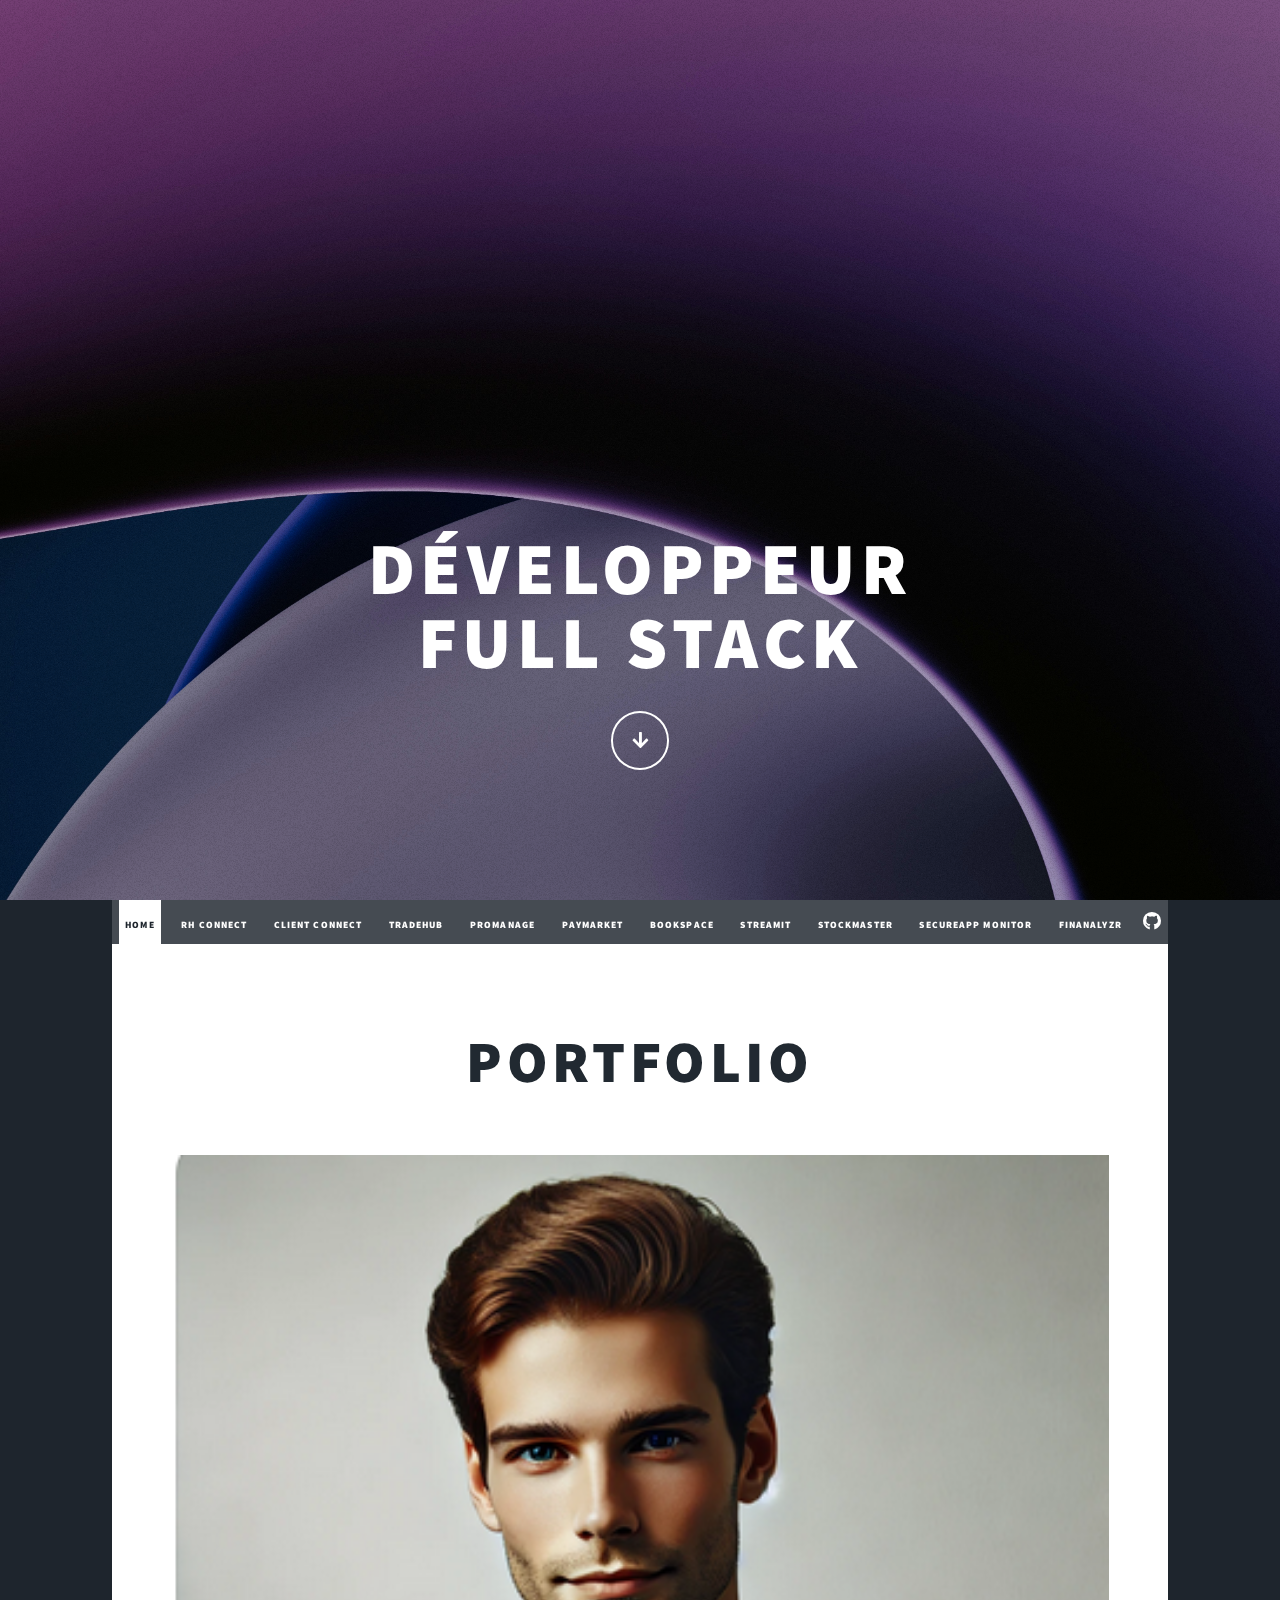
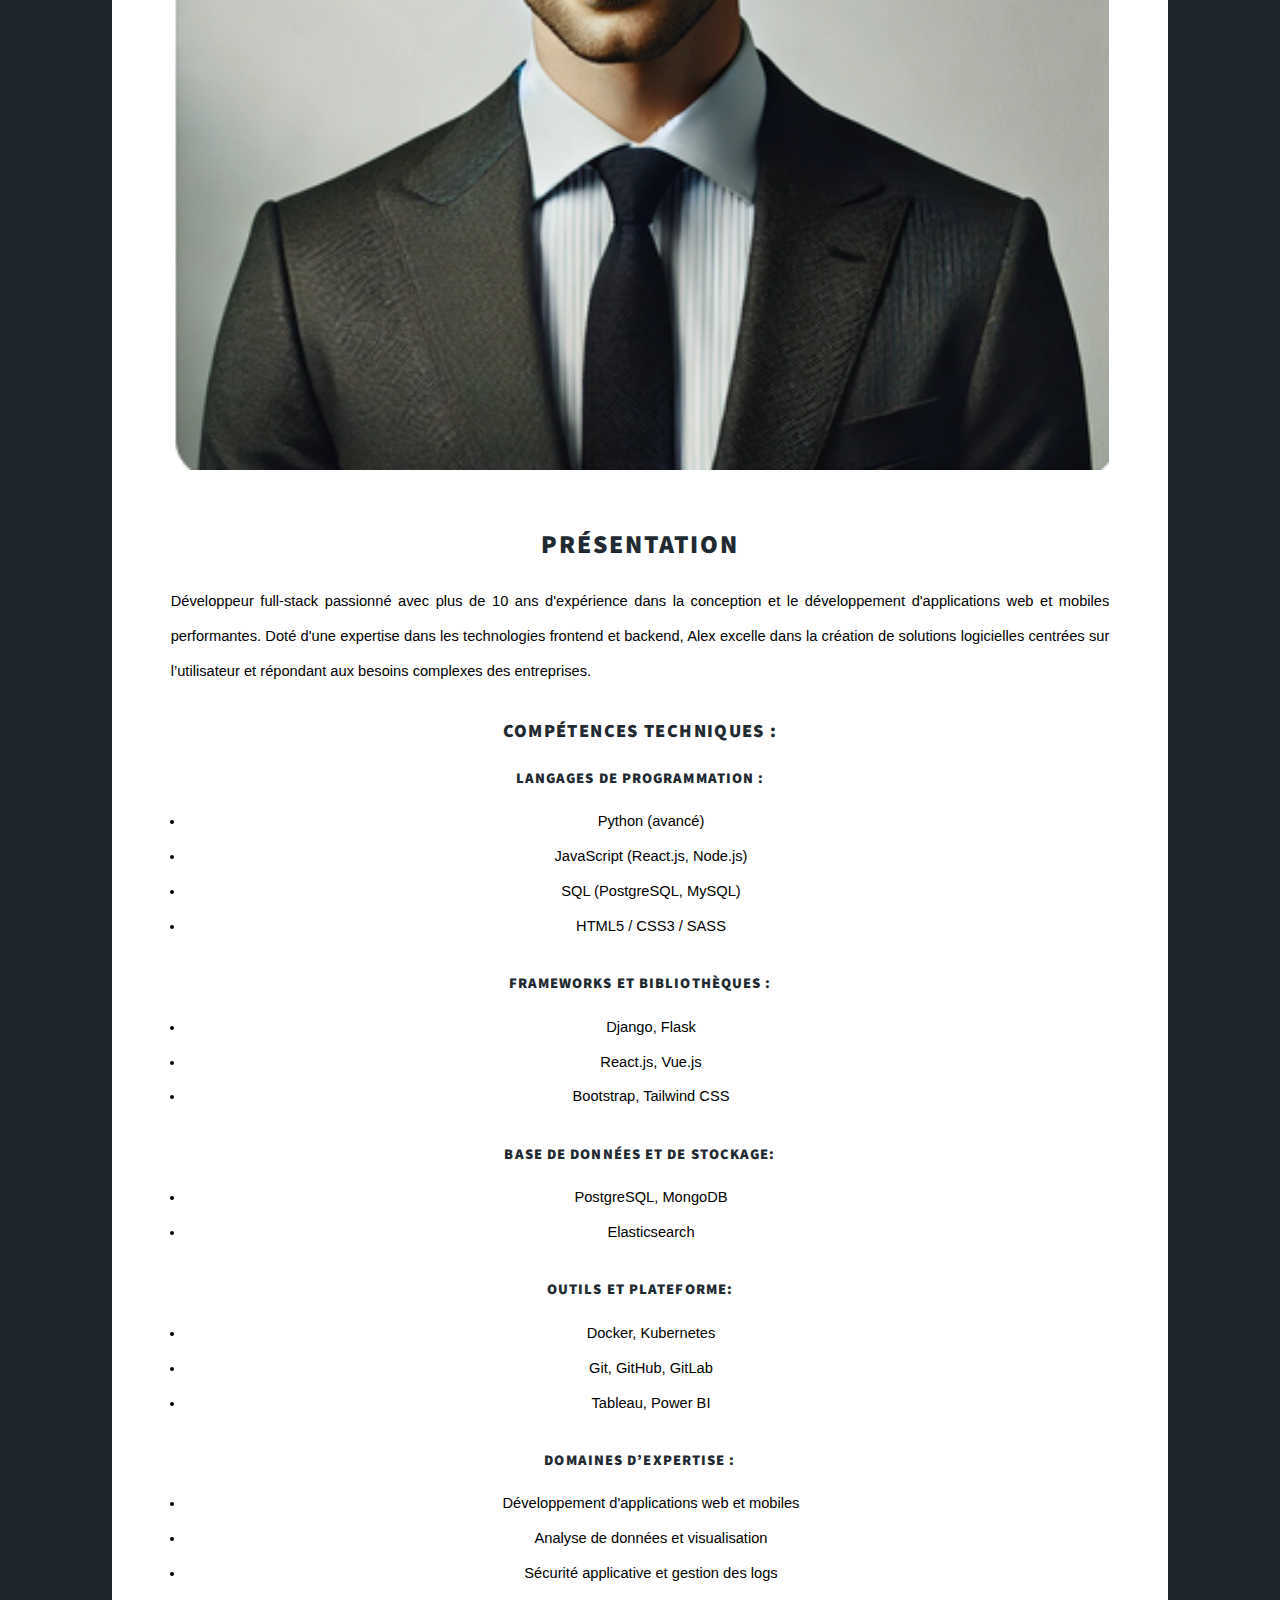
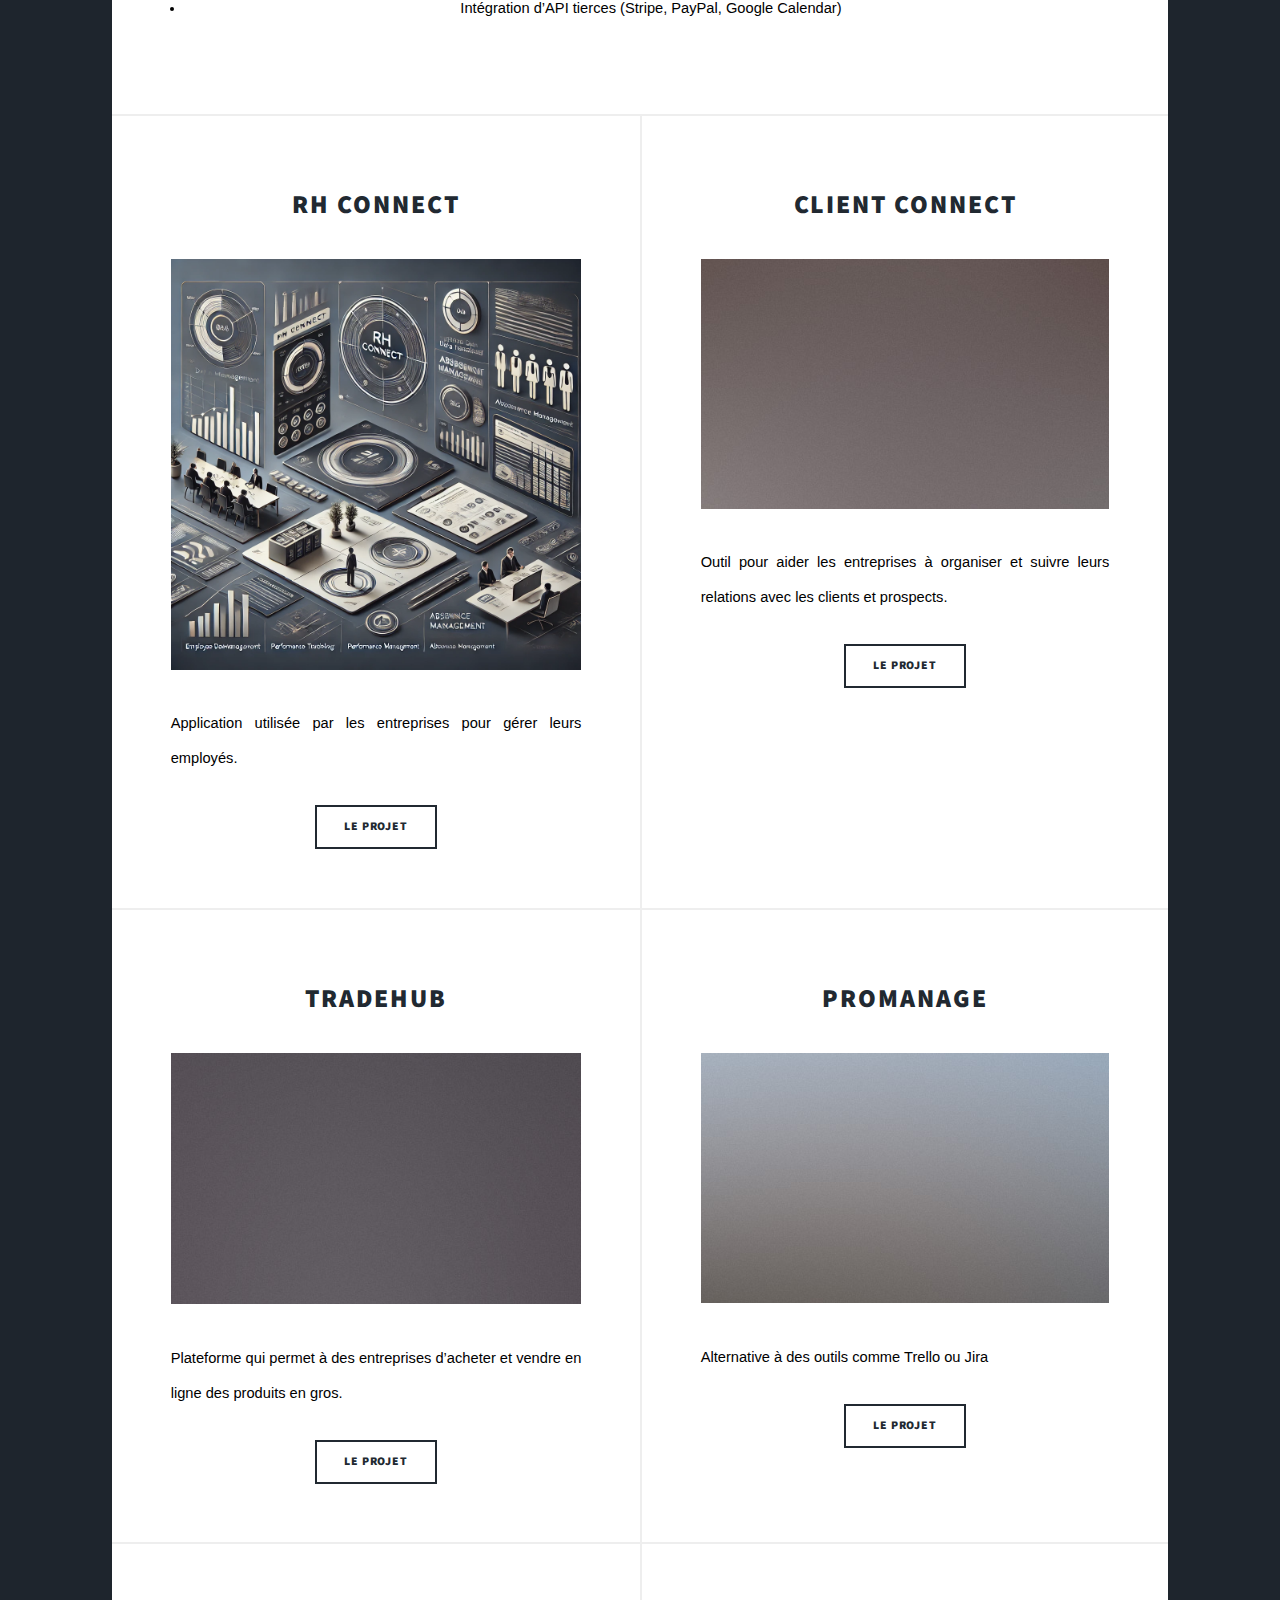
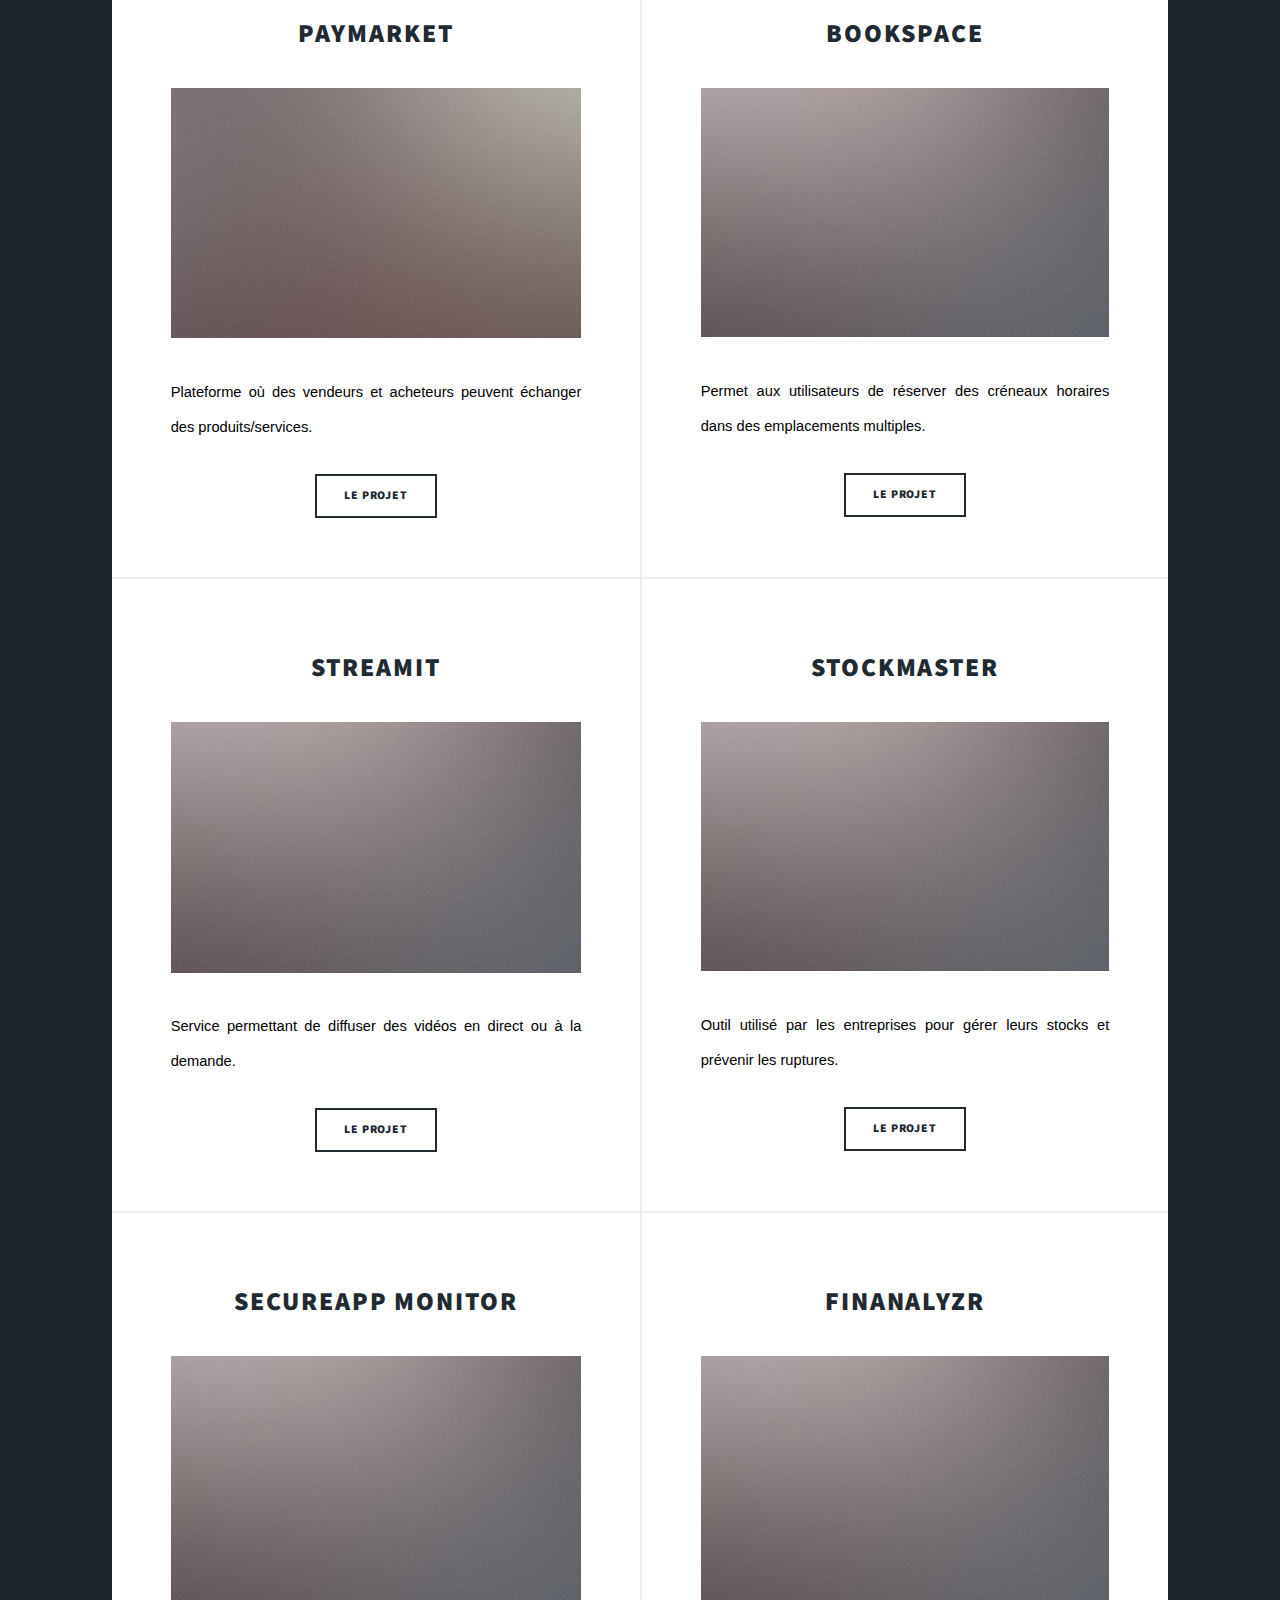
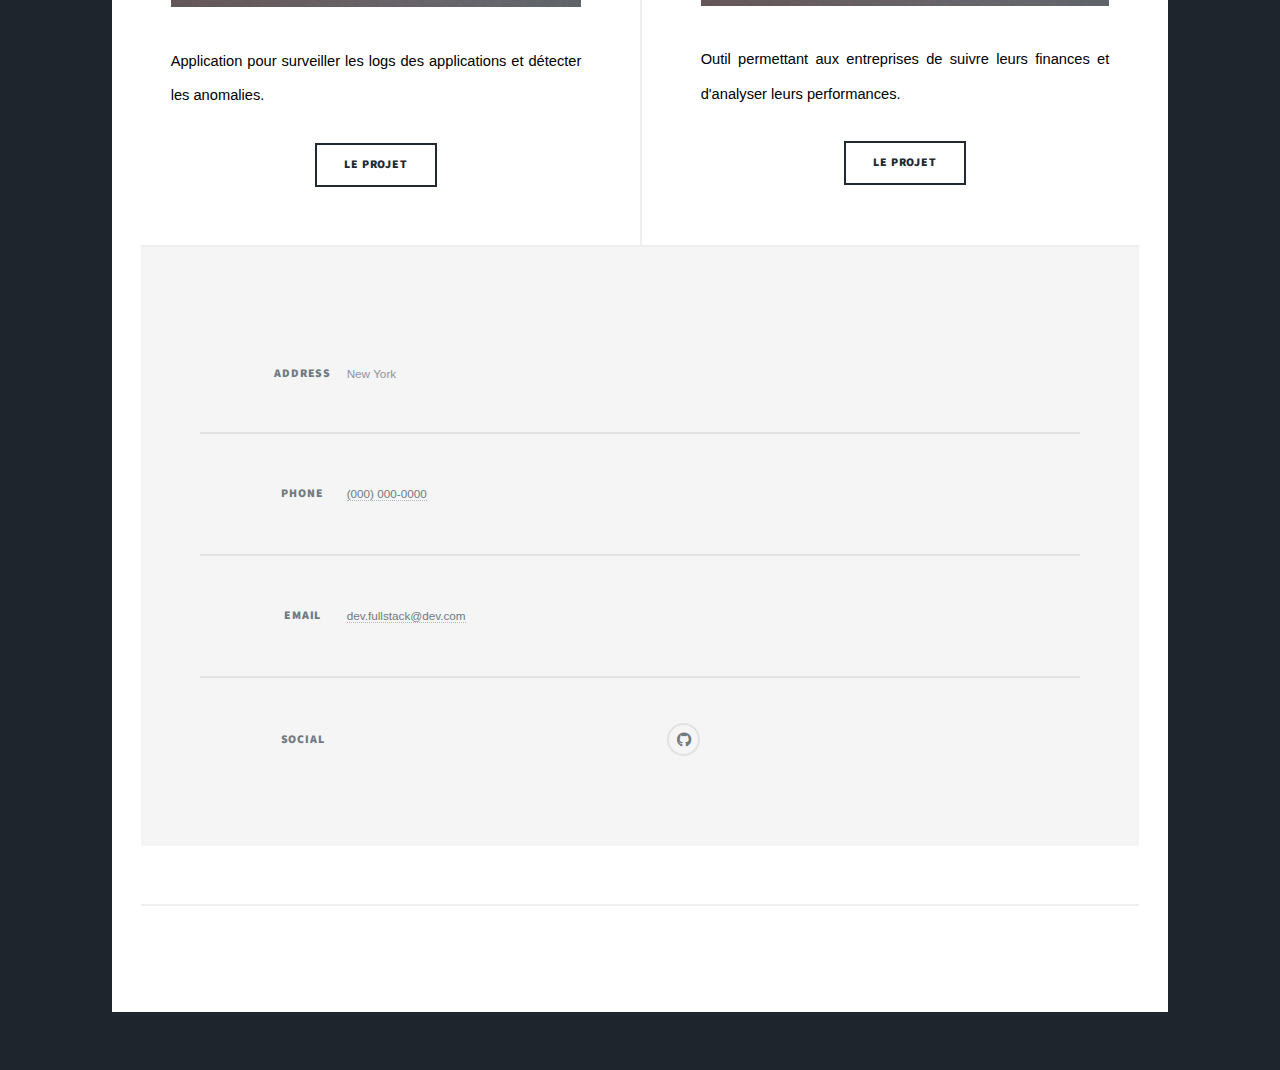
==== index.html @ d3d4848c "comit 3" ====
<!DOCTYPE HTML>
<head>
		<title>Développeur full stack</title>
		<meta charset="utf-8" />
		<meta name="viewport" content="width=device-width, initial-scale=1, user-scalable=no" />
		<link rel="stylesheet" href="assets/css/main.css" />
		<noscript><link rel="stylesheet" href="assets/css/noscript.css" /></noscript>
</head>
<body class="is-preload">
	<!-- Wrapper -->
		<div id="wrapper" class="fade-in">
	<!-- Intro -->
			<div id="intro">
				<h1>développeur <br>full stack<br/></h1>
				<ul class="actions">
					<li><a href="#header" class="button icon solid solo fa-arrow-down scrolly">Continue</a></li>
				</ul>
			</div>
	<!-- Header -->
		<header id="header">
			<a href="index.html" class="logo">Portfolio</a>
		</header>
	<!-- Nav -->
		<nav id="nav">
			<ul class="links">
				<li class="active"><a href="index.html">Home</a></li>
				<li><a href="Projet1.html">RH Connect</a></li>
				<li><a href="Projet2.html">Client Connect</a></li>
				<li><a href="Projet3.html">TradeHub</a></li>
				<li><a href="Projet4.html">ProManage</a></li>
				<li><a href="Projet5.html">PayMarket</a></li>
				<li><a href="Projet6.html">BookSpace</a></li>
				<li><a href="Projet7.html">StreamIt</a></li>
				<li><a href="Projet8.html">StockMaster</a></li>
				<li><a href="Projet9.html">SecureApp Monitor</a></li>
				<li><a href="Projet10.html">FinAnalyzr</a></li>
			</ul>
			<ul class="icons">
				<li><a href="https://github.com/Cypherpunk-7/Site-Web-.git" class="icon brands fa-github"><span class="label">GitHub</span></a></li>
			</ul>
		</nav>
	<!-- Main -->
		<div id="main">
	<!-- Featured Post -->
		<article class="post featured">
			<header class="major">
				<h2><a href="#">Portfolio<br/></a></h2>
			</header>
				<a href="#" class="image main"><img src="images/Alex Martin.png" alt="" /></a>
				<section class="description">
					<h2>Présentation</h4>
					<p>	
						Développeur full-stack passionné avec plus de 10 ans d'expérience dans la conception et le développement d'applications web et mobiles performantes.
						Doté d'une expertise dans les technologies frontend et backend, Alex excelle dans la création de solutions logicielles centrées sur l’utilisateur et répondant aux besoins complexes des entreprises.
					</p>
				</section>
				<section class="features">
					<h3>Compétences Techniques :</h3>

					<h4>Langages de programmation :</h4>
					<ul>
						<li>Python (avancé)</li>
						<li>JavaScript (React.js, Node.js)</li>
						<li>SQL (PostgreSQL, MySQL)</li>
						<li>HTML5 / CSS3 / SASS</li>
					</ul>

					<h4>Frameworks et Bibliothèques :</h4>
					<ul>
						<li>Django, Flask</li>
						<li>React.js, Vue.js</li>
						<li>Bootstrap, Tailwind CSS</li>
					</ul>

					<h4>Base de données et de stockage:</h4>
					<ul>
						<li>PostgreSQL, MongoDB</li>
						<li>Elasticsearch</li>
					</ul>

					<h4>Outils et plateforme:</h4>
					<ul>
						<li>Docker, Kubernetes</li>
						<li>Git, GitHub, GitLab</li>
						<li>Tableau, Power BI</li>
					</ul>

					<h4>Domaines d’expertise :</h4>
					<ul>
						<li>Développement d'applications web et mobiles</li>
						<li>Analyse de données et visualisation</li>
						<li>Sécurité applicative et gestion des logs</li>
						<li>Intégration d’API tierces (Stripe, PayPal, Google Calendar)</li>
					</ul>
				</section>
				
		</article>
	<!-- Posts -->
		<section class="posts">
			<article>
				<header>
					<span class="date"> </span>
					<h2><a href="#">RH Connect</a></h2>
				</header>
					<a href="#" class="image fit"><img src="images/RH_connect2.webp" alt="" /></a>
					<p>Application utilisée par les entreprises pour gérer leurs employés.</p>
					<ul class="actions special">
						<li><a href="Projet1.html" class="button">Le Projet</a></li>
					</ul>
			</article>

			<article>
				<header>
					<span class="date"> </span>
					<h2><a href="#">Client Connect</a></h2>
				</header>
					<a href="#" class="image fit"><img src="images/pic03.jpg" alt="" /></a>
					<p>Outil pour aider les entreprises à organiser et suivre leurs relations avec les clients et prospects.</p>
					<ul class="actions special">
						<li><a href="Projet2.html" class="button">Le Projet </a></li>
					</ul>
			</article>

			<article>
				<header>
					<span class="date"> </span>
					<h2><a href="#">TradeHub</a></h2>
				</header>
					<a href="#" class="image fit"><img src="images/pic04.jpg" alt="" /></a>
					<p>Plateforme qui permet à des entreprises d’acheter et vendre en ligne des produits en gros.</p>
					<ul class="actions special">
						<li><a href="Projet3.html" class="button">Le Projet</a></li>
					</ul>
			</article>

			<article>
				<header>
					<span class="date"> </span>
					<h2><a href="#">ProManage</a></h2>
				</header>
					<a href="#" class="image fit"><img src="images/pic05.jpg" alt="" /></a>
					<p>Alternative à des outils comme Trello ou Jira</p>
					<ul class="actions special">
						<li><a href="Projet4.html" class="button">Le Projet</a></li>
					</ul>
			</article>

			<article>
				<header>
					<span class="date"> </span>
					<h2><a href="#">PayMarket</a></h2>
				</header>
				<a href="#" class="image fit"><img src="images/pic06.jpg" alt="" /></a>
				<p>Plateforme où des vendeurs et acheteurs peuvent échanger des produits/services.</p>
				<ul class="actions special">
					<li><a href="Projet5.html" class="button">Le Projet</a></li>
				</ul>
			</article>

			<article>
				<header>
					<span class="date"> </span>
					<h2><a href="#">BookSpace</a></h2>
				</header>
				<a href="#" class="image fit"><img src="images/pic07.jpg" alt="" /></a>
				<p>Permet aux utilisateurs de réserver des créneaux horaires dans des emplacements multiples.</p>
				<ul class="actions special">
					<li><a href="Projet6.html" class="button">Le Projet</a></li>
				</ul>
			</article>

			<article>
				<header>
					<span class="date"> </span>
					<h2><a href="#"> StreamIt</a></h2>
				</header>
				<a href="#" class="image fit"><img src="images/pic07.jpg" alt="" /></a>
				<p>Service permettant de diffuser des vidéos en direct ou à la demande.</p>
				<ul class="actions special">
					<li><a href="Projet7.html" class="button">Le Projet</a></li>
				</ul>
			</article>

			<article>
				<header>
					<span class="date"> </span>
					<h2><a href="#">StockMaster</a></h2>
				</header>
				<a href="#" class="image fit"><img src="images/pic07.jpg" alt="" /></a>
				<p>Outil utilisé par les entreprises pour gérer leurs stocks et prévenir les ruptures.</p>
				<ul class="actions special">
					<li><a href="Projet8.html" class="button">Le Projet</a></li>
				</ul>
			</article>

			<article>
				<header>
					<span class="date"> </span>
					<h2><a href="#">SecureApp Monitor</a></h2>
				</header>
				<a href="#" class="image fit"><img src="images/pic07.jpg" alt="" /></a>
				<p>Application pour surveiller les logs des applications et détecter les anomalies.</p>
				<ul class="actions special">
					<li><a href="Projet9.html" class="button">Le Projet</a></li>
				</ul>
			</article>

			<article>
				<header>
					<span class="date"> </span>
					<h2><a href="#">FinAnalyzr</a></h2>
				</header>
				<a href="#" class="image fit"><img src="images/pic07.jpg" alt="" /></a>
				<p>Outil permettant aux entreprises de suivre leurs finances et d'analyser leurs performances.</p>
				<ul class="actions special">
					<li><a href="Projet10.html" class="button">Le Projet</a></li>
				</ul>
			</article>
			</section>

	<!-- Footer -->
		<footer id="footer">
			<section class="split contact">
				<section class="alt">
					<h3>Address</h3>
						<p>New York</p>
				</section>
			<section>
				<h3>Phone</h3>
				<p><a href="#">(000) 000-0000</a></p>
			</section>
			<section>
				<h3>Email</h3>
				<p><a href="#">dev.fullstack@dev.com</a></p>
			</section>
			<section>
				<h3>Social</h3>
				<ul class="icons alt">
					<li><a href="https://github.com/Cypherpunk-7/Site-Web-.git" class="icon brands alt fa-github"><span class="label">GitHub</span></a></li>
				</ul>
			</section>
			</section>
		</footer>

	<!-- Copyright -->
		<div id="copyright">
			<ul><li>&copy; Dev fullstack</li></ul>
		</div>

		</div>

	<!-- Scripts -->
		<script src="assets/js/jquery.min.js"></script>
		<script src="assets/js/jquery.scrollex.min.js"></script>
		<script src="assets/js/jquery.scrolly.min.js"></script>
		<script src="assets/js/browser.min.js"></script>
		<script src="assets/js/breakpoints.min.js"></script>
		<script src="assets/js/util.js"></script>
		<script src="assets/js/main.js"></script>
	
	</body>
---- assets/css/main.css ----
@import url(fontawesome-all.min.css);
@import url("https://fonts.googleapis.com/css?family=Merriweather:300,700,300italic,700italic|Source+Sans+Pro:900");

/*
	Massively by HTML5 UP
	html5up.net | @ajlkn
	Free for personal and commercial use under the CCA 3.0 license (html5up.net/license)
*/

html, body, div, span, applet, object,
iframe, h1, h2, h3, h4, h5, h6, p, blockquote,
pre, a, abbr, acronym, address, big, cite,
code, del, dfn, em, img, ins, kbd, q, s, samp,
small, strike, strong, sub, sup, tt, var, b,
u, i, center, dl, dt, dd, ol, ul, li, fieldset,
form, label, legend, table, caption, tbody,
tfoot, thead, tr, th, td, article, aside,
canvas, details, embed, figure, figcaption,
footer, header, hgroup, menu, nav, output, ruby,
section, summary, time, mark, audio, video {
	margin: 0;
	padding: 0;
	border: 0;
	font-size: 100%;
	font: inherit;
	vertical-align: baseline;}

article, aside, details, figcaption, figure,
footer, header, hgroup, menu, nav, section {
	display: block;}

body {
	line-height: 1;
}

ol, ul {
	list-style: none;
}

blockquote, q {
	quotes: none;
}

	blockquote:before, blockquote:after, q:before, q:after {
		content: '';
		content: none;
	}

table {
	border-collapse: collapse;
	border-spacing: 0;
}

body {
	-webkit-text-size-adjust: none;
}

mark {
	background-color: transparent;
	color: inherit;
}

input::-moz-focus-inner {
	border: 0;
	padding: 0;
}

input, select, textarea {
	-moz-appearance: none;
	-webkit-appearance: none;
	-ms-appearance: none;
	appearance: none;
}

/* Basic */

	@-ms-viewport {
		width: device-width;
	}

	body {
		-ms-overflow-style: scrollbar;
	}

	@media screen and (max-width: 480px) {

		html, body {
			min-width: 320px;
		}

	}

	html {
		box-sizing: border-box;
	}

	*, *:before, *:after {
		box-sizing: inherit;
	}

	body {
		background-color: #1e252d;
	}

		body.is-preload *, body.is-preload *:before, body.is-preload *:after {
			-moz-animation: none !important;
			-webkit-animation: none !important;
			-ms-animation: none !important;
			animation: none !important;
			-moz-transition: none !important;
			-webkit-transition: none !important;
			-ms-transition: none !important;
			transition: none !important;
		}

/* Type */

	html {
		font-size: 16pt;
	}

		@media screen and (max-width: 1680px) {

			html {
				font-size: 12pt;
			}

		}

		@media screen and (max-width: 1280px) {

			html {
				font-size: 11pt;
			}

		}

		@media screen and (max-width: 360px) {

			html {
				font-size: 10pt;
			}

		}

	body {
		color: black;
	}

	body, input, select, textarea {
		font-family:Arial, Helvetica, sans-serif;
		font-weight: 300;
		font-size: 1rem;
		line-height: 2.375;
	}

	a {
		-moz-transition: color 0.2s ease-in-out, background-color 0.2s ease-in-out, border-color 0.2s ease-in-out, box-shadow 0.2s ease-in-out;
		-webkit-transition: color 0.2s ease-in-out, background-color 0.2s ease-in-out, border-color 0.2s ease-in-out, box-shadow 0.2s ease-in-out;
		-ms-transition: color 0.2s ease-in-out, background-color 0.2s ease-in-out, border-color 0.2s ease-in-out, box-shadow 0.2s ease-in-out;
		transition: color 0.2s ease-in-out, background-color 0.2s ease-in-out, border-color 0.2s ease-in-out, box-shadow 0.2s ease-in-out;
		border-bottom: dotted 1px;
		text-decoration: none;
	}

		a:hover {
			border-bottom-color: transparent;
		}

	strong, b {
		font-weight: 600;
	}

	em, i {
		font-style: italic;
	}

	p {
		text-align: justify;
		margin: 0 0 2rem 0;
	}

	h1, h2, h3, h4, h5, h6 {
		font-family: "Source Sans Pro", Helvetica, sans-serif;
		font-weight: 900;
		line-height: 1.5;
		letter-spacing: 0.075em;
		text-transform: uppercase;
		margin: 0 0 1rem 0;
	}

		h1 a, h2 a, h3 a, h4 a, h5 a, h6 a {
			border-bottom: 0;
			color: inherit;
			text-decoration: none;
		}

	h1 {
		font-size: 4rem;
		line-height: 1.1;
		margin: 0 0 2rem 0;
	}

	h2 {
		font-size: 1.75rem;
		line-height: 1.3;
		margin: 0 0 1.5rem 0;
	}

	h3 {
		font-size: 1.25rem;
		margin: 0 0 1.5rem 0;
	}

	h4 {
		font-size: 1rem;
	}

	h5 {
		font-size: 0.9rem;
	}

	h6 {
		font-size: 0.8rem;
	}

	sub {
		font-size: 0.8rem;
		position: relative;
		top: 0.5rem;
	}

	sup {
		font-size: 0.8rem;
		position: relative;
		top: -0.5rem;
	}

	blockquote {
		border-left: solid 4px;
		font-style: italic;
		margin: 0 0 2rem 0;
		padding: 0.5rem 0 0.5rem 2rem;
	}

	code {
		border: solid 2px;
		font-family: "Courier New", monospace;
		font-size: 0.9rem;
		margin: 0 0.25rem;
		padding: 0.25rem 0.65rem;
	}

	pre {
		-webkit-overflow-scrolling: touch;
		font-family: "Courier New", monospace;
		font-size: 0.9rem;
		margin: 0 0 2rem 0;
	}

		pre code {
			display: block;
			line-height: 1.75;
			padding: 1rem 1.5rem;
			overflow-x: auto;
		}

	hr {
		border: 0;
		border-bottom: solid 2px;
		margin: 3rem 0;
	}

		hr.major {
			margin: 5rem 0;
		}

	.align-left {
		text-align: left;
	}

	.align-center {
		text-align: center;
	}

	.align-right {
		text-align: right;
	}

	input, select, textarea {
		color: #212931;
	}

	a {
		color: #212931;
		border-bottom-color: rgba(33, 41, 49, 0.5);
	}

		a:hover {
			border-bottom-color: transparent;
			color: #18bfef !important;
		}

	strong, b {
		color: #212931;
	}

	h1, h2, h3, h4, h5, h6 {
		color: #212931;
	}

	blockquote {
		border-left-color: #eeeeee;
	}

	code {
		background: rgba(220, 220, 220, 0.25);
		border-color: #eeeeee;
	}

	hr {
		border-bottom-color: #eeeeee;
	}

/* Row */

	.row {
		display: flex;
		flex-wrap: wrap;
		box-sizing: border-box;
		align-items: stretch;
	}

		.row > * {
			box-sizing: border-box;
		}

		.row.gtr-uniform > * > :last-child {
			margin-bottom: 0;
		}

		.row.aln-left {
			justify-content: flex-start;
		}

		.row.aln-center {
			justify-content: center;
		}

		.row.aln-right {
			justify-content: flex-end;
		}

		.row.aln-top {
			align-items: flex-start;
		}

		.row.aln-middle {
			align-items: center;
		}

		.row.aln-bottom {
			align-items: flex-end;
		}

		.row > .imp {
			order: -1;
		}

		.row > .col-1 {
			width: 8.33333%;
		}

		.row > .off-1 {
			margin-left: 8.33333%;
		}

		.row > .col-2 {
			width: 16.66667%;
		}

		.row > .off-2 {
			margin-left: 16.66667%;
		}

		.row > .col-3 {
			width: 25%;
		}

		.row > .off-3 {
			margin-left: 25%;
		}

		.row > .col-4 {
			width: 33.33333%;
		}

		.row > .off-4 {
			margin-left: 33.33333%;
		}

		.row > .col-5 {
			width: 41.66667%;
		}

		.row > .off-5 {
			margin-left: 41.66667%;
		}

		.row > .col-6 {
			width: 50%;
		}

		.row > .off-6 {
			margin-left: 50%;
		}

		.row > .col-7 {
			width: 58.33333%;
		}

		.row > .off-7 {
			margin-left: 58.33333%;
		}

		.row > .col-8 {
			width: 66.66667%;
		}

		.row > .off-8 {
			margin-left: 66.66667%;
		}

		.row > .col-9 {
			width: 75%;
		}

		.row > .off-9 {
			margin-left: 75%;
		}

		.row > .col-10 {
			width: 83.33333%;
		}

		.row > .off-10 {
			margin-left: 83.33333%;
		}

		.row > .col-11 {
			width: 91.66667%;
		}

		.row > .off-11 {
			margin-left: 91.66667%;
		}

		.row > .col-12 {
			width: 100%;
		}

		.row > .off-12 {
			margin-left: 100%;
		}

		.row.gtr-0 {
			margin-top: 0;
			margin-left: 0rem;
		}

			.row.gtr-0 > * {
				padding: 0 0 0 0rem;
			}

			.row.gtr-0.gtr-uniform {
				margin-top: 0rem;
			}

				.row.gtr-0.gtr-uniform > * {
					padding-top: 0rem;
				}

		.row.gtr-25 {
			margin-top: 0;
			margin-left: -0.375rem;
		}

			.row.gtr-25 > * {
				padding: 0 0 0 0.375rem;
			}

			.row.gtr-25.gtr-uniform {
				margin-top: -0.375rem;
			}

				.row.gtr-25.gtr-uniform > * {
					padding-top: 0.375rem;
				}

		.row.gtr-50 {
			margin-top: 0;
			margin-left: -0.75rem;
		}

			.row.gtr-50 > * {
				padding: 0 0 0 0.75rem;
			}

			.row.gtr-50.gtr-uniform {
				margin-top: -0.75rem;
			}

				.row.gtr-50.gtr-uniform > * {
					padding-top: 0.75rem;
				}

		.row {
			margin-top: 0;
			margin-left: -1.5rem;
		}

			.row > * {
				padding: 0 0 0 1.5rem;
			}

			.row.gtr-uniform {
				margin-top: -1.5rem;
			}

				.row.gtr-uniform > * {
					padding-top: 1.5rem;
				}

		.row.gtr-150 {
			margin-top: 0;
			margin-left: -2.25rem;
		}

			.row.gtr-150 > * {
				padding: 0 0 0 2.25rem;
			}

			.row.gtr-150.gtr-uniform {
				margin-top: -2.25rem;
			}

				.row.gtr-150.gtr-uniform > * {
					padding-top: 2.25rem;
				}

		.row.gtr-200 {
			margin-top: 0;
			margin-left: -3rem;
		}

			.row.gtr-200 > * {
				padding: 0 0 0 3rem;
			}

			.row.gtr-200.gtr-uniform {
				margin-top: -3rem;
			}

				.row.gtr-200.gtr-uniform > * {
					padding-top: 3rem;
				}

		@media screen and (max-width: 1680px) {

			.row {
				display: flex;
				flex-wrap: wrap;
				box-sizing: border-box;
				align-items: stretch;
			}

				.row > * {
					box-sizing: border-box;
				}

				.row.gtr-uniform > * > :last-child {
					margin-bottom: 0;
				}

				.row.aln-left {
					justify-content: flex-start;
				}

				.row.aln-center {
					justify-content: center;
				}

				.row.aln-right {
					justify-content: flex-end;
				}

				.row.aln-top {
					align-items: flex-start;
				}

				.row.aln-middle {
					align-items: center;
				}

				.row.aln-bottom {
					align-items: flex-end;
				}

				.row > .imp-xlarge {
					order: -1;
				}

				.row > .col-1-xlarge {
					width: 8.33333%;
				}

				.row > .off-1-xlarge {
					margin-left: 8.33333%;
				}

				.row > .col-2-xlarge {
					width: 16.66667%;
				}

				.row > .off-2-xlarge {
					margin-left: 16.66667%;
				}

				.row > .col-3-xlarge {
					width: 25%;
				}

				.row > .off-3-xlarge {
					margin-left: 25%;
				}

				.row > .col-4-xlarge {
					width: 33.33333%;
				}

				.row > .off-4-xlarge {
					margin-left: 33.33333%;
				}

				.row > .col-5-xlarge {
					width: 41.66667%;
				}

				.row > .off-5-xlarge {
					margin-left: 41.66667%;
				}

				.row > .col-6-xlarge {
					width: 50%;
				}

				.row > .off-6-xlarge {
					margin-left: 50%;
				}

				.row > .col-7-xlarge {
					width: 58.33333%;
				}

				.row > .off-7-xlarge {
					margin-left: 58.33333%;
				}

				.row > .col-8-xlarge {
					width: 66.66667%;
				}

				.row > .off-8-xlarge {
					margin-left: 66.66667%;
				}

				.row > .col-9-xlarge {
					width: 75%;
				}

				.row > .off-9-xlarge {
					margin-left: 75%;
				}

				.row > .col-10-xlarge {
					width: 83.33333%;
				}

				.row > .off-10-xlarge {
					margin-left: 83.33333%;
				}

				.row > .col-11-xlarge {
					width: 91.66667%;
				}

				.row > .off-11-xlarge {
					margin-left: 91.66667%;
				}

				.row > .col-12-xlarge {
					width: 100%;
				}

				.row > .off-12-xlarge {
					margin-left: 100%;
				}

				.row.gtr-0 {
					margin-top: 0;
					margin-left: 0rem;
				}

					.row.gtr-0 > * {
						padding: 0 0 0 0rem;
					}

					.row.gtr-0.gtr-uniform {
						margin-top: 0rem;
					}

						.row.gtr-0.gtr-uniform > * {
							padding-top: 0rem;
						}

				.row.gtr-25 {
					margin-top: 0;
					margin-left: -0.375rem;
				}

					.row.gtr-25 > * {
						padding: 0 0 0 0.375rem;
					}

					.row.gtr-25.gtr-uniform {
						margin-top: -0.375rem;
					}

						.row.gtr-25.gtr-uniform > * {
							padding-top: 0.375rem;
						}

				.row.gtr-50 {
					margin-top: 0;
					margin-left: -0.75rem;
				}

					.row.gtr-50 > * {
						padding: 0 0 0 0.75rem;
					}

					.row.gtr-50.gtr-uniform {
						margin-top: -0.75rem;
					}

						.row.gtr-50.gtr-uniform > * {
							padding-top: 0.75rem;
						}

				.row {
					margin-top: 0;
					margin-left: -1.5rem;
				}

					.row > * {
						padding: 0 0 0 1.5rem;
					}

					.row.gtr-uniform {
						margin-top: -1.5rem;
					}

						.row.gtr-uniform > * {
							padding-top: 1.5rem;
						}

				.row.gtr-150 {
					margin-top: 0;
					margin-left: -2.25rem;
				}

					.row.gtr-150 > * {
						padding: 0 0 0 2.25rem;
					}

					.row.gtr-150.gtr-uniform {
						margin-top: -2.25rem;
					}

						.row.gtr-150.gtr-uniform > * {
							padding-top: 2.25rem;
						}

				.row.gtr-200 {
					margin-top: 0;
					margin-left: -3rem;
				}

					.row.gtr-200 > * {
						padding: 0 0 0 3rem;
					}

					.row.gtr-200.gtr-uniform {
						margin-top: -3rem;
					}

						.row.gtr-200.gtr-uniform > * {
							padding-top: 3rem;
						}

		}

		@media screen and (max-width: 1280px) {

			.row {
				display: flex;
				flex-wrap: wrap;
				box-sizing: border-box;
				align-items: stretch;
			}

				.row > * {
					box-sizing: border-box;
				}

				.row.gtr-uniform > * > :last-child {
					margin-bottom: 0;
				}

				.row.aln-left {
					justify-content: flex-start;
				}

				.row.aln-center {
					justify-content: center;
				}

				.row.aln-right {
					justify-content: flex-end;
				}

				.row.aln-top {
					align-items: flex-start;
				}

				.row.aln-middle {
					align-items: center;
				}

				.row.aln-bottom {
					align-items: flex-end;
				}

				.row > .imp-large {
					order: -1;
				}

				.row > .col-1-large {
					width: 8.33333%;
				}

				.row > .off-1-large {
					margin-left: 8.33333%;
				}

				.row > .col-2-large {
					width: 16.66667%;
				}

				.row > .off-2-large {
					margin-left: 16.66667%;
				}

				.row > .col-3-large {
					width: 25%;
				}

				.row > .off-3-large {
					margin-left: 25%;
				}

				.row > .col-4-large {
					width: 33.33333%;
				}

				.row > .off-4-large {
					margin-left: 33.33333%;
				}

				.row > .col-5-large {
					width: 41.66667%;
				}

				.row > .off-5-large {
					margin-left: 41.66667%;
				}

				.row > .col-6-large {
					width: 50%;
				}

				.row > .off-6-large {
					margin-left: 50%;
				}

				.row > .col-7-large {
					width: 58.33333%;
				}

				.row > .off-7-large {
					margin-left: 58.33333%;
				}

				.row > .col-8-large {
					width: 66.66667%;
				}

				.row > .off-8-large {
					margin-left: 66.66667%;
				}

				.row > .col-9-large {
					width: 75%;
				}

				.row > .off-9-large {
					margin-left: 75%;
				}

				.row > .col-10-large {
					width: 83.33333%;
				}

				.row > .off-10-large {
					margin-left: 83.33333%;
				}

				.row > .col-11-large {
					width: 91.66667%;
				}

				.row > .off-11-large {
					margin-left: 91.66667%;
				}

				.row > .col-12-large {
					width: 100%;
				}

				.row > .off-12-large {
					margin-left: 100%;
				}

				.row.gtr-0 {
					margin-top: 0;
					margin-left: 0rem;
				}

					.row.gtr-0 > * {
						padding: 0 0 0 0rem;
					}

					.row.gtr-0.gtr-uniform {
						margin-top: 0rem;
					}

						.row.gtr-0.gtr-uniform > * {
							padding-top: 0rem;
						}

				.row.gtr-25 {
					margin-top: 0;
					margin-left: -0.375rem;
				}

					.row.gtr-25 > * {
						padding: 0 0 0 0.375rem;
					}

					.row.gtr-25.gtr-uniform {
						margin-top: -0.375rem;
					}

						.row.gtr-25.gtr-uniform > * {
							padding-top: 0.375rem;
						}

				.row.gtr-50 {
					margin-top: 0;
					margin-left: -0.75rem;
				}

					.row.gtr-50 > * {
						padding: 0 0 0 0.75rem;
					}

					.row.gtr-50.gtr-uniform {
						margin-top: -0.75rem;
					}

						.row.gtr-50.gtr-uniform > * {
							padding-top: 0.75rem;
						}

				.row {
					margin-top: 0;
					margin-left: -1.5rem;
				}

					.row > * {
						padding: 0 0 0 1.5rem;
					}

					.row.gtr-uniform {
						margin-top: -1.5rem;
					}

						.row.gtr-uniform > * {
							padding-top: 1.5rem;
						}

				.row.gtr-150 {
					margin-top: 0;
					margin-left: -2.25rem;
				}

					.row.gtr-150 > * {
						padding: 0 0 0 2.25rem;
					}

					.row.gtr-150.gtr-uniform {
						margin-top: -2.25rem;
					}

						.row.gtr-150.gtr-uniform > * {
							padding-top: 2.25rem;
						}

				.row.gtr-200 {
					margin-top: 0;
					margin-left: -3rem;
				}

					.row.gtr-200 > * {
						padding: 0 0 0 3rem;
					}

					.row.gtr-200.gtr-uniform {
						margin-top: -3rem;
					}

						.row.gtr-200.gtr-uniform > * {
							padding-top: 3rem;
						}

		}

		@media screen and (max-width: 980px) {

			.row {
				display: flex;
				flex-wrap: wrap;
				box-sizing: border-box;
				align-items: stretch;
			}

				.row > * {
					box-sizing: border-box;
				}

				.row.gtr-uniform > * > :last-child {
					margin-bottom: 0;
				}

				.row.aln-left {
					justify-content: flex-start;
				}

				.row.aln-center {
					justify-content: center;
				}

				.row.aln-right {
					justify-content: flex-end;
				}

				.row.aln-top {
					align-items: flex-start;
				}

				.row.aln-middle {
					align-items: center;
				}

				.row.aln-bottom {
					align-items: flex-end;
				}

				.row > .imp-medium {
					order: -1;
				}

				.row > .col-1-medium {
					width: 8.33333%;
				}

				.row > .off-1-medium {
					margin-left: 8.33333%;
				}

				.row > .col-2-medium {
					width: 16.66667%;
				}

				.row > .off-2-medium {
					margin-left: 16.66667%;
				}

				.row > .col-3-medium {
					width: 25%;
				}

				.row > .off-3-medium {
					margin-left: 25%;
				}

				.row > .col-4-medium {
					width: 33.33333%;
				}

				.row > .off-4-medium {
					margin-left: 33.33333%;
				}

				.row > .col-5-medium {
					width: 41.66667%;
				}

				.row > .off-5-medium {
					margin-left: 41.66667%;
				}

				.row > .col-6-medium {
					width: 50%;
				}

				.row > .off-6-medium {
					margin-left: 50%;
				}

				.row > .col-7-medium {
					width: 58.33333%;
				}

				.row > .off-7-medium {
					margin-left: 58.33333%;
				}

				.row > .col-8-medium {
					width: 66.66667%;
				}

				.row > .off-8-medium {
					margin-left: 66.66667%;
				}

				.row > .col-9-medium {
					width: 75%;
				}

				.row > .off-9-medium {
					margin-left: 75%;
				}

				.row > .col-10-medium {
					width: 83.33333%;
				}

				.row > .off-10-medium {
					margin-left: 83.33333%;
				}

				.row > .col-11-medium {
					width: 91.66667%;
				}

				.row > .off-11-medium {
					margin-left: 91.66667%;
				}

				.row > .col-12-medium {
					width: 100%;
				}

				.row > .off-12-medium {
					margin-left: 100%;
				}

				.row.gtr-0 {
					margin-top: 0;
					margin-left: 0rem;
				}

					.row.gtr-0 > * {
						padding: 0 0 0 0rem;
					}

					.row.gtr-0.gtr-uniform {
						margin-top: 0rem;
					}

						.row.gtr-0.gtr-uniform > * {
							padding-top: 0rem;
						}

				.row.gtr-25 {
					margin-top: 0;
					margin-left: -0.375rem;
				}

					.row.gtr-25 > * {
						padding: 0 0 0 0.375rem;
					}

					.row.gtr-25.gtr-uniform {
						margin-top: -0.375rem;
					}

						.row.gtr-25.gtr-uniform > * {
							padding-top: 0.375rem;
						}

				.row.gtr-50 {
					margin-top: 0;
					margin-left: -0.75rem;
				}

					.row.gtr-50 > * {
						padding: 0 0 0 0.75rem;
					}

					.row.gtr-50.gtr-uniform {
						margin-top: -0.75rem;
					}

						.row.gtr-50.gtr-uniform > * {
							padding-top: 0.75rem;
						}

				.row {
					margin-top: 0;
					margin-left: -1.5rem;
				}

					.row > * {
						padding: 0 0 0 1.5rem;
					}

					.row.gtr-uniform {
						margin-top: -1.5rem;
					}

						.row.gtr-uniform > * {
							padding-top: 1.5rem;
						}

				.row.gtr-150 {
					margin-top: 0;
					margin-left: -2.25rem;
				}

					.row.gtr-150 > * {
						padding: 0 0 0 2.25rem;
					}

					.row.gtr-150.gtr-uniform {
						margin-top: -2.25rem;
					}

						.row.gtr-150.gtr-uniform > * {
							padding-top: 2.25rem;
						}

				.row.gtr-200 {
					margin-top: 0;
					margin-left: -3rem;
				}

					.row.gtr-200 > * {
						padding: 0 0 0 3rem;
					}

					.row.gtr-200.gtr-uniform {
						margin-top: -3rem;
					}

						.row.gtr-200.gtr-uniform > * {
							padding-top: 3rem;
						}

		}

		@media screen and (max-width: 736px) {

			.row {
				display: flex;
				flex-wrap: wrap;
				box-sizing: border-box;
				align-items: stretch;
			}

				.row > * {
					box-sizing: border-box;
				}

				.row.gtr-uniform > * > :last-child {
					margin-bottom: 0;
				}

				.row.aln-left {
					justify-content: flex-start;
				}

				.row.aln-center {
					justify-content: center;
				}

				.row.aln-right {
					justify-content: flex-end;
				}

				.row.aln-top {
					align-items: flex-start;
				}

				.row.aln-middle {
					align-items: center;
				}

				.row.aln-bottom {
					align-items: flex-end;
				}

				.row > .imp-small {
					order: -1;
				}

				.row > .col-1-small {
					width: 8.33333%;
				}

				.row > .off-1-small {
					margin-left: 8.33333%;
				}

				.row > .col-2-small {
					width: 16.66667%;
				}

				.row > .off-2-small {
					margin-left: 16.66667%;
				}

				.row > .col-3-small {
					width: 25%;
				}

				.row > .off-3-small {
					margin-left: 25%;
				}

				.row > .col-4-small {
					width: 33.33333%;
				}

				.row > .off-4-small {
					margin-left: 33.33333%;
				}

				.row > .col-5-small {
					width: 41.66667%;
				}

				.row > .off-5-small {
					margin-left: 41.66667%;
				}

				.row > .col-6-small {
					width: 50%;
				}

				.row > .off-6-small {
					margin-left: 50%;
				}

				.row > .col-7-small {
					width: 58.33333%;
				}

				.row > .off-7-small {
					margin-left: 58.33333%;
				}

				.row > .col-8-small {
					width: 66.66667%;
				}

				.row > .off-8-small {
					margin-left: 66.66667%;
				}

				.row > .col-9-small {
					width: 75%;
				}

				.row > .off-9-small {
					margin-left: 75%;
				}

				.row > .col-10-small {
					width: 83.33333%;
				}

				.row > .off-10-small {
					margin-left: 83.33333%;
				}

				.row > .col-11-small {
					width: 91.66667%;
				}

				.row > .off-11-small {
					margin-left: 91.66667%;
				}

				.row > .col-12-small {
					width: 100%;
				}

				.row > .off-12-small {
					margin-left: 100%;
				}

				.row.gtr-0 {
					margin-top: 0;
					margin-left: 0rem;
				}

					.row.gtr-0 > * {
						padding: 0 0 0 0rem;
					}

					.row.gtr-0.gtr-uniform {
						margin-top: 0rem;
					}

						.row.gtr-0.gtr-uniform > * {
							padding-top: 0rem;
						}

				.row.gtr-25 {
					margin-top: 0;
					margin-left: -0.375rem;
				}

					.row.gtr-25 > * {
						padding: 0 0 0 0.375rem;
					}

					.row.gtr-25.gtr-uniform {
						margin-top: -0.375rem;
					}

						.row.gtr-25.gtr-uniform > * {
							padding-top: 0.375rem;
						}

				.row.gtr-50 {
					margin-top: 0;
					margin-left: -0.75rem;
				}

					.row.gtr-50 > * {
						padding: 0 0 0 0.75rem;
					}

					.row.gtr-50.gtr-uniform {
						margin-top: -0.75rem;
					}

						.row.gtr-50.gtr-uniform > * {
							padding-top: 0.75rem;
						}

				.row {
					margin-top: 0;
					margin-left: -1.5rem;
				}

					.row > * {
						padding: 0 0 0 1.5rem;
					}

					.row.gtr-uniform {
						margin-top: -1.5rem;
					}

						.row.gtr-uniform > * {
							padding-top: 1.5rem;
						}

				.row.gtr-150 {
					margin-top: 0;
					margin-left: -2.25rem;
				}

					.row.gtr-150 > * {
						padding: 0 0 0 2.25rem;
					}

					.row.gtr-150.gtr-uniform {
						margin-top: -2.25rem;
					}

						.row.gtr-150.gtr-uniform > * {
							padding-top: 2.25rem;
						}

				.row.gtr-200 {
					margin-top: 0;
					margin-left: -3rem;
				}

					.row.gtr-200 > * {
						padding: 0 0 0 3rem;
					}

					.row.gtr-200.gtr-uniform {
						margin-top: -3rem;
					}

						.row.gtr-200.gtr-uniform > * {
							padding-top: 3rem;
						}

		}

		@media screen and (max-width: 480px) {

			.row {
				display: flex;
				flex-wrap: wrap;
				box-sizing: border-box;
				align-items: stretch;
			}

				.row > * {
					box-sizing: border-box;
				}

				.row.gtr-uniform > * > :last-child {
					margin-bottom: 0;
				}

				.row.aln-left {
					justify-content: flex-start;
				}

				.row.aln-center {
					justify-content: center;
				}

				.row.aln-right {
					justify-content: flex-end;
				}

				.row.aln-top {
					align-items: flex-start;
				}

				.row.aln-middle {
					align-items: center;
				}

				.row.aln-bottom {
					align-items: flex-end;
				}

				.row > .imp-xsmall {
					order: -1;
				}

				.row > .col-1-xsmall {
					width: 8.33333%;
				}

				.row > .off-1-xsmall {
					margin-left: 8.33333%;
				}

				.row > .col-2-xsmall {
					width: 16.66667%;
				}

				.row > .off-2-xsmall {
					margin-left: 16.66667%;
				}

				.row > .col-3-xsmall {
					width: 25%;
				}

				.row > .off-3-xsmall {
					margin-left: 25%;
				}

				.row > .col-4-xsmall {
					width: 33.33333%;
				}

				.row > .off-4-xsmall {
					margin-left: 33.33333%;
				}

				.row > .col-5-xsmall {
					width: 41.66667%;
				}

				.row > .off-5-xsmall {
					margin-left: 41.66667%;
				}

				.row > .col-6-xsmall {
					width: 50%;
				}

				.row > .off-6-xsmall {
					margin-left: 50%;
				}

				.row > .col-7-xsmall {
					width: 58.33333%;
				}

				.row > .off-7-xsmall {
					margin-left: 58.33333%;
				}

				.row > .col-8-xsmall {
					width: 66.66667%;
				}

				.row > .off-8-xsmall {
					margin-left: 66.66667%;
				}

				.row > .col-9-xsmall {
					width: 75%;
				}

				.row > .off-9-xsmall {
					margin-left: 75%;
				}

				.row > .col-10-xsmall {
					width: 83.33333%;
				}

				.row > .off-10-xsmall {
					margin-left: 83.33333%;
				}

				.row > .col-11-xsmall {
					width: 91.66667%;
				}

				.row > .off-11-xsmall {
					margin-left: 91.66667%;
				}

				.row > .col-12-xsmall {
					width: 100%;
				}

				.row > .off-12-xsmall {
					margin-left: 100%;
				}

				.row.gtr-0 {
					margin-top: 0;
					margin-left: 0rem;
				}

					.row.gtr-0 > * {
						padding: 0 0 0 0rem;
					}

					.row.gtr-0.gtr-uniform {
						margin-top: 0rem;
					}

						.row.gtr-0.gtr-uniform > * {
							padding-top: 0rem;
						}

				.row.gtr-25 {
					margin-top: 0;
					margin-left: -0.375rem;
				}

					.row.gtr-25 > * {
						padding: 0 0 0 0.375rem;
					}

					.row.gtr-25.gtr-uniform {
						margin-top: -0.375rem;
					}

						.row.gtr-25.gtr-uniform > * {
							padding-top: 0.375rem;
						}

				.row.gtr-50 {
					margin-top: 0;
					margin-left: -0.75rem;
				}

					.row.gtr-50 > * {
						padding: 0 0 0 0.75rem;
					}

					.row.gtr-50.gtr-uniform {
						margin-top: -0.75rem;
					}

						.row.gtr-50.gtr-uniform > * {
							padding-top: 0.75rem;
						}

				.row {
					margin-top: 0;
					margin-left: -1.5rem;
				}

					.row > * {
						padding: 0 0 0 1.5rem;
					}

					.row.gtr-uniform {
						margin-top: -1.5rem;
					}

						.row.gtr-uniform > * {
							padding-top: 1.5rem;
						}

				.row.gtr-150 {
					margin-top: 0;
					margin-left: -2.25rem;
				}

					.row.gtr-150 > * {
						padding: 0 0 0 2.25rem;
					}

					.row.gtr-150.gtr-uniform {
						margin-top: -2.25rem;
					}

						.row.gtr-150.gtr-uniform > * {
							padding-top: 2.25rem;
						}

				.row.gtr-200 {
					margin-top: 0;
					margin-left: -3rem;
				}

					.row.gtr-200 > * {
						padding: 0 0 0 3rem;
					}

					.row.gtr-200.gtr-uniform {
						margin-top: -3rem;
					}

						.row.gtr-200.gtr-uniform > * {
							padding-top: 3rem;
						}

		}

		@media screen and (max-width: 360px) {

			.row {
				display: flex;
				flex-wrap: wrap;
				box-sizing: border-box;
				align-items: stretch;
			}

				.row > * {
					box-sizing: border-box;
				}

				.row.gtr-uniform > * > :last-child {
					margin-bottom: 0;
				}

				.row.aln-left {
					justify-content: flex-start;
				}

				.row.aln-center {
					justify-content: center;
				}

				.row.aln-right {
					justify-content: flex-end;
				}

				.row.aln-top {
					align-items: flex-start;
				}

				.row.aln-middle {
					align-items: center;
				}

				.row.aln-bottom {
					align-items: flex-end;
				}

				.row > .imp-xxsmall {
					order: -1;
				}

				.row > .col-1-xxsmall {
					width: 8.33333%;
				}

				.row > .off-1-xxsmall {
					margin-left: 8.33333%;
				}

				.row > .col-2-xxsmall {
					width: 16.66667%;
				}

				.row > .off-2-xxsmall {
					margin-left: 16.66667%;
				}

				.row > .col-3-xxsmall {
					width: 25%;
				}

				.row > .off-3-xxsmall {
					margin-left: 25%;
				}

				.row > .col-4-xxsmall {
					width: 33.33333%;
				}

				.row > .off-4-xxsmall {
					margin-left: 33.33333%;
				}

				.row > .col-5-xxsmall {
					width: 41.66667%;
				}

				.row > .off-5-xxsmall {
					margin-left: 41.66667%;
				}

				.row > .col-6-xxsmall {
					width: 50%;
				}

				.row > .off-6-xxsmall {
					margin-left: 50%;
				}

				.row > .col-7-xxsmall {
					width: 58.33333%;
				}

				.row > .off-7-xxsmall {
					margin-left: 58.33333%;
				}

				.row > .col-8-xxsmall {
					width: 66.66667%;
				}

				.row > .off-8-xxsmall {
					margin-left: 66.66667%;
				}

				.row > .col-9-xxsmall {
					width: 75%;
				}

				.row > .off-9-xxsmall {
					margin-left: 75%;
				}

				.row > .col-10-xxsmall {
					width: 83.33333%;
				}

				.row > .off-10-xxsmall {
					margin-left: 83.33333%;
				}

				.row > .col-11-xxsmall {
					width: 91.66667%;
				}

				.row > .off-11-xxsmall {
					margin-left: 91.66667%;
				}

				.row > .col-12-xxsmall {
					width: 100%;
				}

				.row > .off-12-xxsmall {
					margin-left: 100%;
				}

				.row.gtr-0 {
					margin-top: 0;
					margin-left: 0rem;
				}

					.row.gtr-0 > * {
						padding: 0 0 0 0rem;
					}

					.row.gtr-0.gtr-uniform {
						margin-top: 0rem;
					}

						.row.gtr-0.gtr-uniform > * {
							padding-top: 0rem;
						}

				.row.gtr-25 {
					margin-top: 0;
					margin-left: -0.375rem;
				}

					.row.gtr-25 > * {
						padding: 0 0 0 0.375rem;
					}

					.row.gtr-25.gtr-uniform {
						margin-top: -0.375rem;
					}

						.row.gtr-25.gtr-uniform > * {
							padding-top: 0.375rem;
						}

				.row.gtr-50 {
					margin-top: 0;
					margin-left: -0.75rem;
				}

					.row.gtr-50 > * {
						padding: 0 0 0 0.75rem;
					}

					.row.gtr-50.gtr-uniform {
						margin-top: -0.75rem;
					}

						.row.gtr-50.gtr-uniform > * {
							padding-top: 0.75rem;
						}

				.row {
					margin-top: 0;
					margin-left: -1.5rem;
				}

					.row > * {
						padding: 0 0 0 1.5rem;
					}

					.row.gtr-uniform {
						margin-top: -1.5rem;
					}

						.row.gtr-uniform > * {
							padding-top: 1.5rem;
						}

				.row.gtr-150 {
					margin-top: 0;
					margin-left: -2.25rem;
				}

					.row.gtr-150 > * {
						padding: 0 0 0 2.25rem;
					}

					.row.gtr-150.gtr-uniform {
						margin-top: -2.25rem;
					}

						.row.gtr-150.gtr-uniform > * {
							padding-top: 2.25rem;
						}

				.row.gtr-200 {
					margin-top: 0;
					margin-left: -3rem;
				}

					.row.gtr-200 > * {
						padding: 0 0 0 3rem;
					}

					.row.gtr-200.gtr-uniform {
						margin-top: -3rem;
					}

						.row.gtr-200.gtr-uniform > * {
							padding-top: 3rem;
						}

		}

/* Box */

	.box {
		border: solid 2px;
		margin-bottom: 2rem;
		padding: 1.5rem;
	}

		.box > :last-child,
		.box > :last-child > :last-child,
		.box > :last-child > :last-child > :last-child {
			margin-bottom: 0;
		}

		.box.alt {
			border: 0;
			border-radius: 0;
			padding: 0;
		}

	.box {
		border-color: #eeeeee;
	}

/* Button */

	input[type="submit"],
	input[type="reset"],
	input[type="button"],
	button,
	.button {
		-moz-appearance: none;
		-webkit-appearance: none;
		-ms-appearance: none;
		appearance: none;
		-moz-transition: background-color 0.2s ease-in-out, box-shadow 0.2s ease-in-out, color 0.2s ease-in-out;
		-webkit-transition: background-color 0.2s ease-in-out, box-shadow 0.2s ease-in-out, color 0.2s ease-in-out;
		-ms-transition: background-color 0.2s ease-in-out, box-shadow 0.2s ease-in-out, color 0.2s ease-in-out;
		transition: background-color 0.2s ease-in-out, box-shadow 0.2s ease-in-out, color 0.2s ease-in-out;
		border: 0;
		border-radius: 0;
		cursor: pointer;
		display: inline-block;
		font-family: "Source Sans Pro", Helvetica, sans-serif;
		font-size: 0.8rem;
		font-weight: 900;
		letter-spacing: 0.075em;
		height: 3rem;
		line-height: 3rem;
		padding: 0 2rem;
		text-align: center;
		text-decoration: none;
		text-transform: uppercase;
		white-space: nowrap;
	}

		input[type="submit"].icon:before,
		input[type="reset"].icon:before,
		input[type="button"].icon:before,
		button.icon:before,
		.button.icon:before {
			margin-right: 0.5rem;
		}

		input[type="submit"].icon.solo,
		input[type="reset"].icon.solo,
		input[type="button"].icon.solo,
		button.icon.solo,
		.button.icon.solo {
			position: relative;
			width: 4rem;
			height: 4rem;
			line-height: 4rem;
			border-radius: 4rem;
			text-indent: 4rem;
			overflow: hidden;
			padding: 0;
			white-space: nowrap;
		}

			input[type="submit"].icon.solo:before,
			input[type="reset"].icon.solo:before,
			input[type="button"].icon.solo:before,
			button.icon.solo:before,
			.button.icon.solo:before {
				position: absolute;
				display: block;
				top: 0;
				left: 0;
				width: inherit;
				height: inherit;
				line-height: inherit;
				font-size: 1.25rem;
				margin-right: 0;
				text-align: center;
				text-indent: 0;
			}

		input[type="submit"].fit,
		input[type="reset"].fit,
		input[type="button"].fit,
		button.fit,
		.button.fit {
			width: 100%;
		}

		input[type="submit"].small,
		input[type="reset"].small,
		input[type="button"].small,
		button.small,
		.button.small {
			font-size: 0.7rem;
			height: 2.5rem;
			line-height: 2.5rem;
			padding: 0 1.5rem;
		}

		input[type="submit"].large,
		input[type="reset"].large,
		input[type="button"].large,
		button.large,
		.button.large {
			font-size: 0.9rem;
			height: 3.5rem;
			line-height: 3.5rem;
			padding: 0 2.75rem;
		}

		@media screen and (max-width: 980px) {

			input[type="submit"],
			input[type="reset"],
			input[type="button"],
			button,
			.button {
				font-size: 0.9rem;
				height: 3.25rem;
				line-height: 3.25rem;
			}

				input[type="submit"].large,
				input[type="reset"].large,
				input[type="button"].large,
				button.large,
				.button.large {
					font-size: 1rem;
					height: 3.75rem;
					line-height: 3.75rem;
				}

		}

		input[type="submit"].disabled, input[type="submit"]:disabled,
		input[type="reset"].disabled,
		input[type="reset"]:disabled,
		input[type="button"].disabled,
		input[type="button"]:disabled,
		button.disabled,
		button:disabled,
		.button.disabled,
		.button:disabled {
			pointer-events: none;
			opacity: 0.25;
		}

	input[type="submit"],
	input[type="reset"],
	input[type="button"],
	button,
	.button {
		background-color: transparent;
		box-shadow: inset 0 0 0 2px #212931;
		color: #212931 !important;
	}

		input[type="submit"]:hover,
		input[type="reset"]:hover,
		input[type="button"]:hover,
		button:hover,
		.button:hover {
			box-shadow: inset 0 0 0 2px #18bfef;
			color: #18bfef !important;
		}

		input[type="submit"].primary,
		input[type="reset"].primary,
		input[type="button"].primary,
		button.primary,
		.button.primary {
			background-color: #212931;
			box-shadow: none;
			color: #ffffff !important;
		}

			input[type="submit"].primary:hover,
			input[type="reset"].primary:hover,
			input[type="button"].primary:hover,
			button.primary:hover,
			.button.primary:hover {
				background-color: #18bfef;
			}

/* Form */

	form {
		margin: 0 0 2rem 0;
	}

		form > :last-child {
			margin-bottom: 0;
		}

		form > .fields {
			display: -moz-flex;
			display: -webkit-flex;
			display: -ms-flex;
			display: flex;
			-moz-flex-wrap: wrap;
			-webkit-flex-wrap: wrap;
			-ms-flex-wrap: wrap;
			flex-wrap: wrap;
			width: calc(100% + 3rem);
			margin: -1.5rem 0 2rem -1.5rem;
		}

			form > .fields > .field {
				-moz-flex-grow: 0;
				-webkit-flex-grow: 0;
				-ms-flex-grow: 0;
				flex-grow: 0;
				-moz-flex-shrink: 0;
				-webkit-flex-shrink: 0;
				-ms-flex-shrink: 0;
				flex-shrink: 0;
				padding: 1.5rem 0 0 1.5rem;
				width: calc(100% - 1.5rem);
			}

				form > .fields > .field.half {
					width: calc(50% - 0.75rem);
				}

				form > .fields > .field.third {
					width: calc(100%/3 - 0.5rem);
				}

				form > .fields > .field.quarter {
					width: calc(25% - 0.375rem);
				}

		@media screen and (max-width: 480px) {

			form > .fields {
				width: calc(100% + 3rem);
				margin: -1.5rem 0 2rem -1.5rem;
			}

				form > .fields > .field {
					padding: 1.5rem 0 0 1.5rem;
					width: calc(100% - 1.5rem);
				}

					form > .fields > .field.half {
						width: calc(100% - 1.5rem);
					}

					form > .fields > .field.third {
						width: calc(100% - 1.5rem);
					}

					form > .fields > .field.quarter {
						width: calc(100% - 1.5rem);
					}

		}

	label {
		display: block;
		font-family: "Source Sans Pro", Helvetica, sans-serif;
		font-weight: 900;
		line-height: 1.5;
		letter-spacing: 0.075em;
		font-size: 0.8rem;
		text-transform: uppercase;
		margin: 0 0 0.75rem 0;
	}

		@media screen and (max-width: 980px) {

			label {
				font-size: 0.9rem;
			}

		}

	input[type="text"],
	input[type="password"],
	input[type="email"],
	select,
	textarea {
		-moz-appearance: none;
		-webkit-appearance: none;
		-ms-appearance: none;
		appearance: none;
		background: transparent;
		border-radius: 0;
		border: solid 2px;
		color: inherit;
		display: block;
		outline: 0;
		padding: 0 1rem;
		text-decoration: none;
		width: 100%;
	}

		input[type="text"]:invalid,
		input[type="password"]:invalid,
		input[type="email"]:invalid,
		select:invalid,
		textarea:invalid {
			box-shadow: none;
		}

	select {
		background-size: 1.25rem;
		background-repeat: no-repeat;
		background-position: calc(100% - 1rem) center;
		height: 3rem;
		padding-right: 3rem;
		text-overflow: ellipsis;
	}

		select:focus::-ms-value {
			background-color: transparent;
		}

		select::-ms-expand {
			display: none;
		}

	input[type="text"],
	input[type="password"],
	input[type="email"],
	select {
		height: 3rem;
	}

	textarea {
		padding: 0.75rem 1rem;
	}

	input[type="checkbox"],
	input[type="radio"] {
		-moz-appearance: none;
		-webkit-appearance: none;
		-ms-appearance: none;
		appearance: none;
		display: block;
		float: left;
		margin-right: -2rem;
		opacity: 0;
		width: 1rem;
		z-index: -1;
	}

		input[type="checkbox"] + label,
		input[type="radio"] + label {
			text-decoration: none;
			cursor: pointer;
			display: inline-block;
			font-size: 1rem;
			letter-spacing: 0;
			font-family: "Merriweather", Georgia, serif;
			text-transform: none;
			font-weight: 300;
			padding-left: 2.8rem;
			padding-right: 1rem;
			position: relative;
		}

			input[type="checkbox"] + label:before,
			input[type="radio"] + label:before {
				-moz-osx-font-smoothing: grayscale;
				-webkit-font-smoothing: antialiased;
				display: inline-block;
				font-style: normal;
				font-variant: normal;
				text-rendering: auto;
				line-height: 1;
				text-transform: none !important;
				font-family: 'Font Awesome 5 Free';
				font-weight: 900;
			}

			input[type="checkbox"] + label:before,
			input[type="radio"] + label:before {
				border-radius: 0;
				border: solid 2px;
				content: '';
				display: inline-block;
				font-size: 0.8rem;
				height: 1.8rem;
				left: 0;
				line-height: 1.65rem;
				position: absolute;
				text-align: center;
				top: -0.125rem;
				width: 1.8rem;
			}

		input[type="checkbox"]:checked + label:before,
		input[type="radio"]:checked + label:before {
			content: '\f00c';
		}

	input[type="checkbox"] + label:before {
		border-radius: 0;
	}

	input[type="radio"] + label:before {
		border-radius: 100%;
	}

	::-webkit-input-placeholder {
		opacity: 1.0;
	}

	:-moz-placeholder {
		opacity: 1.0;
	}

	::-moz-placeholder {
		opacity: 1.0;
	}

	:-ms-input-placeholder {
		opacity: 1.0;
	}

	label {
		color: #212931;
	}

	input[type="text"],
	input[type="password"],
	input[type="email"],
	select,
	textarea {
		border-color: #eeeeee;
	}

		input[type="text"]:focus,
		input[type="password"]:focus,
		input[type="email"]:focus,
		select:focus,
		textarea:focus {
			border-color: #18bfef;
		}

	select {
		background-image: url("data:image/svg+xml;charset=utf8,%3Csvg xmlns='http://www.w3.org/2000/svg' width='40' height='40' preserveAspectRatio='none' viewBox='0 0 40 40'%3E%3Cpath d='M9.4,12.3l10.4,10.4l10.4-10.4c0.2-0.2,0.5-0.4,0.9-0.4c0.3,0,0.6,0.1,0.9,0.4l3.3,3.3c0.2,0.2,0.4,0.5,0.4,0.9 c0,0.4-0.1,0.6-0.4,0.9L20.7,31.9c-0.2,0.2-0.5,0.4-0.9,0.4c-0.3,0-0.6-0.1-0.9-0.4L4.3,17.3c-0.2-0.2-0.4-0.5-0.4-0.9 c0-0.4,0.1-0.6,0.4-0.9l3.3-3.3c0.2-0.2,0.5-0.4,0.9-0.4S9.1,12.1,9.4,12.3z' fill='%23eeeeee' /%3E%3C/svg%3E");
	}

		select option {
			background-color: #ffffff;
			color: #212931;
		}

	.select-wrapper:before {
		color: #eeeeee;
	}

	input[type="checkbox"] + label,
	input[type="radio"] + label {
		color: #212931;
	}

		input[type="checkbox"] + label:before,
		input[type="radio"] + label:before {
			border-color: #eeeeee;
		}

	input[type="checkbox"]:checked + label:before,
	input[type="radio"]:checked + label:before {
		background-color: #212931;
		border-color: #212931;
		color: #ffffff;
	}

	input[type="checkbox"]:focus + label:before,
	input[type="radio"]:focus + label:before {
		border-color: #18bfef;
	}

	::-webkit-input-placeholder {
		color: #909498 !important;
	}

	:-moz-placeholder {
		color: #909498 !important;
	}

	::-moz-placeholder {
		color: #909498 !important;
	}

	:-ms-input-placeholder {
		color: #909498 !important;
	}

	.formerize-placeholder {
		color: #909498 !important;
	}

/* Icon */

	.icon {
		text-decoration: none;
		border-bottom: none;
		position: relative;
	}

		.icon:before {
			-moz-osx-font-smoothing: grayscale;
			-webkit-font-smoothing: antialiased;
			display: inline-block;
			font-style: normal;
			font-variant: normal;
			text-rendering: auto;
			line-height: 1;
			text-transform: none !important;
			font-family: 'Font Awesome 5 Free';
			font-weight: 400;
		}

		.icon > .label {
			display: none;
		}

		.icon:before {
			line-height: inherit;
		}

		.icon.solid:before {
			font-weight: 900;
		}

		.icon.brands:before {
			font-family: 'Font Awesome 5 Brands';
		}

/* Image */

	.image {
		border: 0;
		display: inline-block;
		position: relative;
	}

		.image img {
			display: block;
		}

		.image.left, .image.right {
			max-width: 40%;
		}

			.image.left img, .image.right img {
				width: 100%;
			}

		.image.left {
			float: left;
			margin: 0 2rem 2rem 0;
			top: 0.75rem;
		}

		.image.right {
			float: right;
			margin: 0 0 2rem 2rem;
			top: 0.75rem;
		}

		.image.fit {
			display: block;
			margin: 2.5rem 0;
			width: 100%;
		}

			.image.fit:first-child {
				margin-top: 0;
			}

			.image.fit img {
				width: 100%;
			}

		.image.main {
			display: block;
			margin: 4rem 0;
			width: 100%;
		}

			.image.main:first-child {
				margin-top: 0;
			}

			.image.main img {
				width: 100%;
			}

		@media screen and (max-width: 736px) {

			.image.fit {
				margin: 2rem 0;
			}

			.image.main {
				margin: 2rem 0;
			}

		}

	a.image {
		overflow: hidden;
	}

		a.image img {
			-moz-transition: -moz-transform 0.2s ease-out;
			-webkit-transition: -webkit-transform 0.2s ease-out;
			-ms-transition: -ms-transform 0.2s ease-out;
			transition: transform 0.2s ease-out;
		}

		a.image:hover img {
			-moz-transform: scale(1.05);
			-webkit-transform: scale(1.05);
			-ms-transform: scale(1.05);
			transform: scale(1.05);
		}

/* Actions */

	ul.actions {
		display: -moz-flex;
		display: -webkit-flex;
		display: -ms-flex;
		display: flex;
		cursor: default;
		list-style: none;
		margin-left: -1rem;
		padding-left: 0;
	}

		ul.actions li {
			padding: 0 0 0 1rem;
			vertical-align: middle;
		}

		ul.actions.special {
			-moz-justify-content: center;
			-webkit-justify-content: center;
			-ms-justify-content: center;
			justify-content: center;
			width: 100%;
			margin-left: 0;
		}

			ul.actions.special li:first-child {
				padding-left: 0;
			}

		ul.actions.stacked {
			-moz-flex-direction: column;
			-webkit-flex-direction: column;
			-ms-flex-direction: column;
			flex-direction: column;
			margin-left: 0;
		}

			ul.actions.stacked li {
				padding: 1.3rem 0 0 0;
			}

				ul.actions.stacked li:first-child {
					padding-top: 0;
				}

		ul.actions.fit {
			width: calc(100% + 1rem);
		}

			ul.actions.fit li {
				-moz-flex-grow: 1;
				-webkit-flex-grow: 1;
				-ms-flex-grow: 1;
				flex-grow: 1;
				-moz-flex-shrink: 1;
				-webkit-flex-shrink: 1;
				-ms-flex-shrink: 1;
				flex-shrink: 1;
				width: 100%;
			}

				ul.actions.fit li > * {
					width: 100%;
				}

			ul.actions.fit.stacked {
				width: 100%;
			}

		@media screen and (max-width: 480px) {

			ul.actions:not(.fixed) {
				-moz-flex-direction: column;
				-webkit-flex-direction: column;
				-ms-flex-direction: column;
				flex-direction: column;
				margin-left: 0;
				width: 100% !important;
			}

				ul.actions:not(.fixed) li {
					-moz-flex-grow: 1;
					-webkit-flex-grow: 1;
					-ms-flex-grow: 1;
					flex-grow: 1;
					-moz-flex-shrink: 1;
					-webkit-flex-shrink: 1;
					-ms-flex-shrink: 1;
					flex-shrink: 1;
					padding: 1rem 0 0 0;
					text-align: center;
					width: 100%;
				}

					ul.actions:not(.fixed) li > * {
						width: 100%;
					}

					ul.actions:not(.fixed) li:first-child {
						padding-top: 0;
					}

					ul.actions:not(.fixed) li input[type="submit"],
					ul.actions:not(.fixed) li input[type="reset"],
					ul.actions:not(.fixed) li input[type="button"],
					ul.actions:not(.fixed) li button,
					ul.actions:not(.fixed) li .button {
						width: 100%;
					}

						ul.actions:not(.fixed) li input[type="submit"].icon:before,
						ul.actions:not(.fixed) li input[type="reset"].icon:before,
						ul.actions:not(.fixed) li input[type="button"].icon:before,
						ul.actions:not(.fixed) li button.icon:before,
						ul.actions:not(.fixed) li .button.icon:before {
							margin-left: -0.5rem;
						}

		}

/* Icons */

	ul.icons {
		cursor: default;
		list-style: none;
		padding-left: 0;
	}

		ul.icons li {
			display: inline-block;
			padding: 0 0.5rem 0 0;
			vertical-align: middle;
		}

			ul.icons li:last-child {
				padding-right: 0;
			}

			ul.icons li .icon:before {
				width: 2.25rem;
				height: 2.25rem;
				line-height: 2.25rem;
				display: inline-block;
				text-align: center;
				border-radius: 100%;
				font-size: 1.25rem;
			}

		ul.icons.alt li .icon:before {
			-moz-transition: color 0.2s ease-in-out, background-color 0.2s ease-in-out, border-color 0.2s ease-in-out, box-shadow 0.2s ease-in-out;
			-webkit-transition: color 0.2s ease-in-out, background-color 0.2s ease-in-out, border-color 0.2s ease-in-out, box-shadow 0.2s ease-in-out;
			-ms-transition: color 0.2s ease-in-out, background-color 0.2s ease-in-out, border-color 0.2s ease-in-out, box-shadow 0.2s ease-in-out;
			transition: color 0.2s ease-in-out, background-color 0.2s ease-in-out, border-color 0.2s ease-in-out, box-shadow 0.2s ease-in-out;
			font-size: 1rem;
		}

/* List */

	ol {
		list-style: decimal;
		margin: 0 0 2rem 0;
		padding-left: 1.25rem;
	}

		ol li {
			padding-left: 0.25rem;
		}

	ul {
		list-style: disc;
		margin: 0 0 2rem 0;
		padding-left: 1rem;
	}

		ul li {
			padding-left: 0.5rem;
		}

		ul.divided {
			list-style: none;
			padding-left: 0;
		}

			ul.divided li {
				border-top: solid 1px;
				padding: 0.5rem 0;
			}

				ul.divided li:first-child {
					border-top: 0;
					padding-top: 0;
				}

	dl {
		margin: 0 0 2rem 0;
	}

		dl dt {
			display: block;
			font-weight: 600;
			margin: 0 0 1rem 0;
		}

		dl dd {
			margin-left: 2rem;
		}

	ul.divided li {
		border-top-color: #eeeeee;
	}

	ul.icons li a.icon:hover:before {
		color: #18bfef;
	}

	ul.icons.alt li .icon:before {
		box-shadow: inset 0 0 0 2px #eeeeee;
	}

	ul.icons.alt li a.icon:hover:before {
		box-shadow: inset 0 0 0 2px #18bfef;
	}

/* Section/Article */

	section.special, article.special {
		text-align: center;
	}

	header {
		cursor: default;
	}

		header > .date {
			display: block;
			font-size: 0.8rem;
			height: 1;
			margin: 0 0 1rem 0;
			position: relative;
		}

		header > p {
			font-style: italic;
		}

		header > h1 + p {
			font-size: 1.1rem;
			margin-top: -0.5rem;
			line-height: 2;
		}

		header > h2 + p {
			font-size: 1rem;
			margin-top: -0.75rem;
		}

		header > h3 + p {
			font-size: 0.9rem;
			margin-top: -0.75rem;
		}

		header > h4 + p {
			font-size: 0.8rem;
			margin-top: -0.75rem;
		}

		header.major {
			margin: 0 0 4rem 0;
			text-align: center;
		}

			header.major > :last-child {
				margin-bottom: 0;
			}

			header.major > p {
				margin-top: 0;
				text-align: center;
			}

			header.major > .date {
				font-size: 1rem;
				margin: 0 0 4rem 0;
			}

				header.major > .date:before, header.major > .date:after {
					content: '';
					display: block;
					position: absolute;
					top: 50%;
					width: calc(50% - 6rem);
					border-top: solid 2px;
				}

				header.major > .date:before {
					left: 0;
				}

				header.major > .date:after {
					right: 0;
				}

		@media screen and (max-width: 980px) {

			header br {
				display: none;
			}

		}

		@media screen and (max-width: 736px) {

			header.major {
				margin: 0 0 2rem 0;
			}

		}

	header.major .date:before, header.major .date:after {
		border-top-color: #eeeeee;
	}

/* Table */

	.table-wrapper {
		-webkit-overflow-scrolling: touch;
		overflow-x: auto;
	}

	table {
		margin: 0 0 2rem 0;
		width: 100%;
	}

		table tbody tr {
			border: solid 1px;
			border-left: 0;
			border-right: 0;
		}

		table td {
			padding: 0.75rem 0.75rem;
		}

		table th {
			font-family: "Source Sans Pro", Helvetica, sans-serif;
			font-size: 0.8rem;
			font-weight: 900;
			letter-spacing: 0.075em;
			line-height: 1.5;
			padding: 0 0.75rem 0.75rem 0.75rem;
			text-align: left;
			text-transform: uppercase;
		}

			@media screen and (max-width: 980px) {

				table th {
					font-size: 0.9rem;
				}

			}

		table thead {
			border-bottom: solid 2px;
		}

		table tfoot {
			border-top: solid 2px;
		}

		table.alt {
			border-collapse: separate;
		}

			table.alt tbody tr td {
				border: solid 1px;
				border-left-width: 0;
				border-top-width: 0;
			}

				table.alt tbody tr td:first-child {
					border-left-width: 1px;
				}

			table.alt tbody tr:first-child td {
				border-top-width: 1px;
			}

			table.alt thead {
				border-bottom: 0;
			}

			table.alt tfoot {
				border-top: 0;
			}

	table tbody tr {
		border-color: #eeeeee;
	}

		table tbody tr:nth-child(2n + 1) {
			background-color: rgba(220, 220, 220, 0.25);
		}

	table th {
		color: #212931;
	}

	table thead {
		border-bottom-color: #eeeeee;
	}

	table tfoot {
		border-top-color: #eeeeee;
	}

	table.alt tbody tr td {
		border-color: #eeeeee;
	}

/* Pagination */

	.pagination {
		display: -moz-inline-flex;
		display: -webkit-inline-flex;
		display: -ms-inline-flex;
		display: inline-flex;
		-moz-user-select: none;
		-webkit-user-select: none;
		-ms-user-select: none;
		user-select: none;
		cursor: default;
		list-style: none;
		margin: 0 0 2rem 2px;
		padding: 0;
	}

		.pagination a, .pagination span {
			-moz-transition: background-color 0.2s ease-in-out, border-color 0.2s ease-in-out, box-shadow 0.2s ease-in-out, color 0.2s ease-in-out;
			-webkit-transition: background-color 0.2s ease-in-out, border-color 0.2s ease-in-out, box-shadow 0.2s ease-in-out, color 0.2s ease-in-out;
			-ms-transition: background-color 0.2s ease-in-out, border-color 0.2s ease-in-out, box-shadow 0.2s ease-in-out, color 0.2s ease-in-out;
			transition: background-color 0.2s ease-in-out, border-color 0.2s ease-in-out, box-shadow 0.2s ease-in-out, color 0.2s ease-in-out;
			border: solid 2px;
			display: inline-block;
			font-family: "Source Sans Pro", Helvetica, sans-serif;
			font-size: 0.8rem;
			font-weight: 900;
			height: 3rem;
			letter-spacing: 0.075em;
			line-height: calc(3rem - 4px);
			margin-left: -2px;
			min-width: 3rem;
			position: relative;
			text-align: center;
			text-decoration: none;
			text-transform: uppercase;
		}

		.pagination .next, .pagination .previous {
			text-decoration: none;
			padding: 0 1.75rem;
		}

			.pagination .next:before, .pagination .previous:before {
				-moz-osx-font-smoothing: grayscale;
				-webkit-font-smoothing: antialiased;
				display: inline-block;
				font-style: normal;
				font-variant: normal;
				text-rendering: auto;
				line-height: 1;
				text-transform: none !important;
				font-family: 'Font Awesome 5 Free';
				font-weight: 900;
			}

			.pagination .next:before, .pagination .previous:before {
				display: inline-block;
				color: inherit !important;
				line-height: inherit;
			}

		.pagination .previous:before {
			content: '\f104';
			margin-right: 0.9375em;
		}

		.pagination .next:before {
			content: '\f105';
			float: right;
			margin-left: 0.9375em;
		}

		@media screen and (max-width: 980px) {

			.pagination a, .pagination span {
				font-size: 0.9rem;
			}

		}

		@media screen and (max-width: 480px) {

			.pagination .page, .pagination .extra {
				display: none;
			}

		}

	.pagination a, .pagination span {
		border-color: #eeeeee;
	}

	.pagination a {
		color: #212931 !important;
	}

		.pagination a:hover {
			color: #18bfef !important;
			border-color: #18bfef;
			z-index: 1;
		}

			.pagination a:hover + a,
			.pagination a:hover + span {
				border-left-color: #18bfef;
			}

		.pagination a.active {
			background-color: #eeeeee;
		}

	.pagination span {
		color: #eeeeee;
	}

/* Wrapper */

	#wrapper {
		-moz-transition: opacity 0.5s ease;
		-webkit-transition: opacity 0.5s ease;
		-ms-transition: opacity 0.5s ease;
		transition: opacity 0.5s ease;
		position: relative;
		z-index: 1;
		overflow: hidden;
	}

		#wrapper > .bg {
			position: absolute;
			top: 0;
			left: 0;
			width: 100%;
			height: 100%;
			background-color: black;
			background-image: url("../../images/overlay.png"), linear-gradient(0deg, rgba(0, 0, 0, 0.1), rgba(0, 0, 0, 0.1)), url("../../images/Background.jpg");
			background-size: auto,								auto,														100% auto;
			background-position: center,								center,														top center;
			background-repeat: repeat,								no-repeat,													no-repeat;
			background-attachment: scroll,								scroll,														scroll;
			z-index: -1;
		}

			#wrapper > .bg.fixed {
				position: fixed;
				width: 100vw;
				height: 100vh;
			}

		#wrapper.fade-in:before {
			pointer-events: none;
			-moz-transition: opacity 1s ease-in-out;
			-webkit-transition: opacity 1s ease-in-out;
			-ms-transition: opacity 1s ease-in-out;
			transition: opacity 1s ease-in-out;
			-moz-transition-delay: 0.75s;
			-webkit-transition-delay: 0.75s;
			-ms-transition-delay: 0.75s;
			transition-delay: 0.75s;
			background: black;
			content: '';
			display: block;
			height: 100%;
			left: 0;
			opacity: 0;
			position: fixed;
			top: 0;
			width: 100%;
		}

		body.is-preload #wrapper.fade-in:before {
			opacity: 1;
		}

		@media screen and (orientation: portrait) {

			#wrapper > .bg {
				background-size: auto,								auto,														auto 175%;
			}

		}

/* Intro */

	#intro {
		color: #ffffff;
		padding: 8rem 4rem 6rem 4rem ;
		-moz-align-items: center;
		-webkit-align-items: center;
		-ms-align-items: center;
		align-items: center;
		display: -moz-flex;
		display: -webkit-flex;
		display: -ms-flex;
		display: flex;
		-moz-flex-direction: column;
		-webkit-flex-direction: column;
		-ms-flex-direction: column;
		flex-direction: column;
		-moz-justify-content: -moz-flex-end;
		-webkit-justify-content: -webkit-flex-end;
		-ms-justify-content: -ms-flex-end;
		justify-content: flex-end;
		-moz-transition: opacity 1s ease, -moz-transform 1s ease;
		-webkit-transition: opacity 1s ease, -webkit-transform 1s ease;
		-ms-transition: opacity 1s ease, -ms-transform 1s ease;
		transition: opacity 1s ease, transform 1s ease;
		position: relative;
		cursor: default;
		text-align: center;
		z-index: 1;
		min-height: 100vh;
	}

		#intro input, #intro select, #intro textarea {
			color: #ffffff;
		}

		#intro a {
			color: #ffffff;
			border-bottom-color: rgba(255, 255, 255, 0.5);
		}

			#intro a:hover {
				border-bottom-color: transparent;
				color: #18bfef !important;
			}

		#intro strong, #intro b {
			color: #ffffff;
		}

		#intro h1, #intro h2, #intro h3, #intro h4, #intro h5, #intro h6 {
			color: #ffffff;
		}

		#intro blockquote {
			border-left-color: #ffffff;
		}

		#intro code {
			background: black;
			border-color: #ffffff;
		}

		#intro hr {
			border-bottom-color: #ffffff;
		}

		#intro input[type="submit"],
		#intro input[type="reset"],
		#intro input[type="button"],
		#intro button,
		#intro .button {
			background-color: transparent;
			box-shadow: inset 0 0 0 2px #ffffff;
			color: #ffffff !important;
		}

			#intro input[type="submit"]:hover,
			#intro input[type="reset"]:hover,
			#intro input[type="button"]:hover,
			#intro button:hover,
			#intro .button:hover {
				box-shadow: inset 0 0 0 2px #18bfef;
				color: #18bfef !important;
			}

			#intro input[type="submit"].primary,
			#intro input[type="reset"].primary,
			#intro input[type="button"].primary,
			#intro button.primary,
			#intro .button.primary {
				background-color: #ffffff;
				box-shadow: none;
				color: #1e252d !important;
			}

				#intro input[type="submit"].primary:hover,
				#intro input[type="reset"].primary:hover,
				#intro input[type="button"].primary:hover,
				#intro button.primary:hover,
				#intro .button.primary:hover {
					background-color: #18bfef;
				}

		#intro h1 {
			font-size: 5rem;
			line-height: 1;
		}

		#intro p {
			font-size: 1.25rem;
			font-style: italic;
			margin-top: -0.25rem;
			text-align: center;
		}

		#intro + #header {
			margin-top: -20rem;
		}

			#intro + #header .logo {
				-moz-transform: translateY(2rem);
				-webkit-transform: translateY(2rem);
				-ms-transform: translateY(2rem);
				transform: translateY(2rem);
				opacity: 0;
				visibility: hidden;
			}

		#intro.hidden {
			pointer-events: none;
			-moz-transform: translateY(2rem);
			-webkit-transform: translateY(2rem);
			-ms-transform: translateY(2rem);
			transform: translateY(2rem);
			-moz-transition: opacity 0.5s ease, -moz-transform 0.5s ease, visibility 0.5s;
			-webkit-transition: opacity 0.5s ease, -webkit-transform 0.5s ease, visibility 0.5s;
			-ms-transition: opacity 0.5s ease, -ms-transform 0.5s ease, visibility 0.5s;
			transition: opacity 0.5s ease, transform 0.5s ease, visibility 0.5s;
			opacity: 0;
			visibility: hidden;
		}

			#intro.hidden + #header .logo {
				-moz-transform: translateY(0);
				-webkit-transform: translateY(0);
				-ms-transform: translateY(0);
				transform: translateY(0);
				opacity: 1;
				visibility: visible;
			}

		body.is-preload #intro {
			-moz-transform: translateY(2rem);
			-webkit-transform: translateY(2rem);
			-ms-transform: translateY(2rem);
			transform: translateY(2rem);
			opacity: 0;
		}

			body.is-preload #intro:not(.hidden) + #header + #nav {
				-moz-transform: translateY(4rem);
				-webkit-transform: translateY(4rem);
				-ms-transform: translateY(4rem);
				transform: translateY(4rem);
				opacity: 0;
			}

		@media screen and (max-width: 980px) {

			#intro {
				padding: 4rem 4rem 2rem 4rem ;
				min-height: 90vh;
			}

				#intro p br {
					display: none;
				}

				#intro + #header {
					margin-top: -14rem;
				}

		}

		@media screen and (max-width: 736px) {

			#intro {
				padding: 3rem 2rem 1rem 2rem ;
				min-height: 80vh;
			}

				#intro h1 {
					font-size: 3.25rem;
					line-height: 1.1;
					margin-bottom: 1rem;
				}

				#intro p {
					font-size: 1rem;
					margin-top: 0rem;
				}

				#intro .actions {
					display: none;
				}

		}

/* Header */

	#header {
		color: #ffffff;
		-moz-align-items: center;
		-webkit-align-items: center;
		-ms-align-items: center;
		align-items: center;
		display: -moz-flex;
		display: -webkit-flex;
		display: -ms-flex;
		display: flex;
		-moz-flex-direction: column;
		-webkit-flex-direction: column;
		-ms-flex-direction: column;
		flex-direction: column;
		-moz-justify-content: -moz-flex-end;
		-webkit-justify-content: -webkit-flex-end;
		-ms-justify-content: -ms-flex-end;
		justify-content: flex-end;
		pointer-events: none;
		-moz-user-select: none;
		-webkit-user-select: none;
		-ms-user-select: none;
		user-select: none;
		height: 20rem;
		padding-bottom: 8rem;
		position: relative;
		text-align: center;
		z-index: 2;
	}

		#header input, #header select, #header textarea {
			color: #ffffff;
		}

		#header a {
			color: #ffffff;
			border-bottom-color: rgba(255, 255, 255, 0.5);
		}

			#header a:hover {
				border-bottom-color: transparent;
				color: #18bfef !important;
			}

		#header strong, #header b {
			color: #ffffff;
		}

		#header h1, #header h2, #header h3, #header h4, #header h5, #header h6 {
			color: #ffffff;
		}

		#header blockquote {
			border-left-color: #ffffff;
		}

		#header code {
			background: rgba(255, 255, 255, 0.075);
			border-color: #ffffff;
		}

		#header hr {
			border-bottom-color: #ffffff;
		}

		#header .logo {
			-moz-transition: border-color 0.2s ease-in-out, color 0.2s ease-in-out, opacity 0.5s ease, -moz-transform 0.5s ease, visibility 0.5s;
			-webkit-transition: border-color 0.2s ease-in-out, color 0.2s ease-in-out, opacity 0.5s ease, -webkit-transform 0.5s ease, visibility 0.5s;
			-ms-transition: border-color 0.2s ease-in-out, color 0.2s ease-in-out, opacity 0.5s ease, -ms-transform 0.5s ease, visibility 0.5s;
			transition: border-color 0.2s ease-in-out, color 0.2s ease-in-out, opacity 0.5s ease, transform 0.5s ease, visibility 0.5s;
			pointer-events: auto;
			border-style: solid;
			border-color: #ffffff;
			border-width: 5px !important;
			font-family: "Source Sans Pro", Helvetica, sans-serif;
			font-size: 2.25rem;
			font-weight: 900;
			letter-spacing: 0.075em;
			line-height: 1;
			padding: 1rem 1.75rem;
			text-transform: uppercase;
			visibility: visible;
		}

			#header .logo:hover {
				border-color: #18bfef !important;
				color: #18bfef !important;
			}

		@media screen and (max-width: 980px) {

			#header {
				height: 14rem;
				padding-bottom: 4rem;
			}

		}

		@media screen and (max-width: 736px) {

			#header {
				padding-bottom: 3rem;
			}

				#header .logo {
					font-size: 1.75rem;
					border-width: 3px !important;
				}

		}

/* Nav */

#nav {
    color: #ffffff;
    display: flex;
    -moz-transition: -moz-transform 1s ease, opacity 1s ease;
    -webkit-transition: -webkit-transform 1s ease, opacity 1s ease;
    -ms-transition: -ms-transform 1s ease, opacity 1s ease;
    transition: transform 1s ease, opacity 1s ease;
    background: rgba(255, 255, 255, 0.175);
    height: 3rem; /* Réduit la hauteur de la barre */
    line-height: 3rem; /* Aligne verticalement le contenu */
    margin: 0rem auto 0 auto; /* Ajuste les marges */
    overflow: hidden;
    padding: 0; /* Réduit l'espacement interne */
    position: relative;
    width: calc(100% - 4rem);
    max-width: 72rem;
    z-index: 2;
}


		#nav ul.divided li {
			border-top-color: #ffffff;
		}

		#nav ul.icons li a.icon:hover:before {
			color: #18bfef;
		}

		#nav ul.icons.alt li .icon:before {
			box-shadow: inset 0 0 0 2px #ffffff;
		}

		#nav ul.icons.alt li a.icon:hover:before {
			box-shadow: inset 0 0 0 2px #18bfef;
		}

		#nav input, #nav select, #nav textarea {
			color: #ffffff;
		}

		#nav a {
			color: #ffffff;
			border-bottom-color: rgba(255, 255, 255, 0.5);
		}

			#nav a:hover {
				border-bottom-color: transparent;
				color: #18bfef !important;
			}

		#nav strong, #nav b {
			color: #ffffff;
		}

		#nav h1, #nav h2, #nav h3, #nav h4, #nav h5, #nav h6 {
			color: #ffffff;
		}

		#nav blockquote {
			border-left-color: #ffffff;
		}

		#nav code {
			background: rgba(255, 255, 255, 0.075);
			border-color: #ffffff;
		}

		#nav hr {
			border-bottom-color: #ffffff;
		}

		#nav ul.links {
			display: flex;
			flex-grow: 1;
			flex-shrink: 1;
			justify-content: space-around; /* Distribue uniformément les liens */
			flex-wrap: nowrap; /* Empêche les retours à la ligne */
			font-family: "Source Sans Pro", Helvetica, sans-serif;
			font-weight: 900;
			letter-spacing: 0.075em;
			list-style: none;
			text-transform: uppercase;
			margin: 0;
    padding: 0;
		}


		#nav ul.links li:first-child {
			margin-left: 0; /* Supprime la marge à gauche */
			padding-left: 0; /* Supprime le padding à gauche */
		}
		
		

			#nav ul.links li {
				display: block;
				padding-left: 0;
				
				
			}

				#nav ul.links li a {
					-moz-transition: background-color 0.2s ease-in-out, color 0.2s ease-in-out;
					-webkit-transition: background-color 0.2s ease-in-out, color 0.2s ease-in-out;
					-ms-transition: background-color 0.2s ease-in-out, color 0.2s ease-in-out;
					transition: background-color 0.2s ease-in-out, color 0.2s ease-in-out;
					display: block;
					font-size: 0.65rem;
					outline: none;
					padding: 0.2rem 0.4rem;
					white-space: nowrap;
					text-align: center;

				}

					#nav ul.links li a:hover {
						color: inherit !important;
						background-color: rgba(255, 255, 255, 0.1);
					}

				#nav ul.links li.active {
					background-color: #ffffff;
				}

					#nav ul.links li.active a {
						color: #1e252d;
					}

						#nav ul.links li.active a:hover {
							color: #18bfef !important;
						}

		#nav ul.icons {
			-moz-flex-grow: 0;
			-webkit-flex-grow: 0;
			-ms-flex-grow: 0;
			flex-grow: 0;
			-moz-flex-shrink: 0;
			-webkit-flex-shrink: 0;
			-ms-flex-shrink: 0;
			flex-shrink: 0;
			margin-bottom: 0;
		}

		@media screen and (max-width: 980px) {

			#nav {
				display: none;
			}

		}

/* Main */

	#main {
		background-color: #ffffff;
		position: relative;
		margin: 0 auto;
		width: calc(100% - 4rem);
		max-width: 72rem;
		z-index: 2;
	}

		#main > * {
			padding: 4rem 4rem 2rem 4rem ;
			border-top: solid 2px #eeeeee;
			margin: 0;
		}

			#main > *:first-child {
				border-top: 0;
			}

		#main > footer {
			text-align: center;
		}

		#main > .post {
			padding: 8rem 8rem 6rem 8rem ;
		}

			#main > .post header.major > .date {
				margin-top: -2rem;
			}

			#main > .post header.major > h1, #main > .post header.major h2 {
				font-size: 4rem;
				line-height: 1.1;
				margin: 0 0 2rem 0;
			}

			#main > .post.featured {
				text-align: center;
			}

			@media screen and (max-width: 1280px) {

				#main > .post {
					padding: 6rem 4rem 4rem 4rem ;
				}

			}

			@media screen and (max-width: 736px) {

				#main > .post {
					padding: 4rem 2rem 2rem 2rem ;
				}

					#main > .post header.major > .date {
						margin-top: -1rem;
						margin-bottom: 2rem;
					}

					#main > .post header.major > h1, #main > .post header.major h2 {
						font-size: 2.5rem;
						line-height: 1.2;
						margin: 0 0 1.5rem 0;
					}

			}

		#main > .posts {
			display: -moz-flex;
			display: -webkit-flex;
			display: -ms-flex;
			display: flex;
			-moz-flex-wrap: wrap;
			-webkit-flex-wrap: wrap;
			-ms-flex-wrap: wrap;
			flex-wrap: wrap;
			-moz-align-items: -moz-stretch;
			-webkit-align-items: -webkit-stretch;
			-ms-align-items: -ms-stretch;
			align-items: stretch;
			text-align: center;
			width: 100%;
			padding: 0;
		}

			#main > .posts > * {
				-moz-flex-shrink: 1;
				-webkit-flex-shrink: 1;
				-ms-flex-shrink: 1;
				flex-shrink: 1;
				-moz-flex-grow: 0;
				-webkit-flex-grow: 0;
				-ms-flex-grow: 0;
				flex-grow: 0;
			}

			#main > .posts > * {
				width: 50%;
			}

			#main > .posts > * {
				padding: 4rem;
				width: 50%;
			}

			#main > .posts > article {
				border-color: #eeeeee;
				border-left-width: 2px;
				border-style: solid;
				border-top-width: 2px;
				text-align: center;
			}

				#main > .posts > article > :last-child {
					margin-bottom: 0;
				}

				#main > .posts > article:nth-child(2n - 1) {
					border-left-width: 0;
				}

				#main > .posts > article:nth-child(-n + 2) {
					border-top-width: 0;
				}

			@media screen and (max-width: 980px) {

				#main > .posts > * {
					width: 50%;
				}

				#main > .posts > * {
					padding: 2.5rem;
					width: 50%;
				}

			}

			@media screen and (max-width: 736px) {

				#main > .posts > * {
					width: 100%;
				}

				#main > .posts > * {
					padding: 2rem;
					width: 100%;
				}

				#main > .posts > article:nth-child(2n - 1) {
					border-left-width: 2px;
				}

				#main > .posts > article:nth-child(-n + 2) {
					border-top-width: 2px;
				}

				#main > .posts > article:nth-child(n) {
					border-left-width: 0;
				}

				#main > .posts > article:nth-child(-n + 1) {
					border-top-width: 0;
				}

				#main > .posts > article .image {
					max-width: 25rem;
					margin-left: auto;
					margin-right: auto;
				}

			}

		@media screen and (max-width: 736px) {

			#main > * {
				padding: 2rem 2rem 0.1rem 2rem ;
			}

		}

		@media screen and (max-width: 480px) {

			#main {
				width: 100%;
			}

		}

/* Footer */

	#footer {
		color: #717981;
		display: -moz-flex;
		display: -webkit-flex;
		display: -ms-flex;
		display: flex;
		background-color: #f5f5f5;
		color: #909498;
		cursor: default;
		position: relative;
		margin: 0 auto;
		width: calc(100% - 4rem);
		max-width: 72rem;
		z-index: 2;
	}

		#footer input, #footer select, #footer textarea {
			color: #717981;
		}

		#footer a {
			color: #717981;
			border-bottom-color: rgba(113, 121, 129, 0.5);
		}

			#footer a:hover {
				border-bottom-color: transparent;
				color: #18bfef !important;
			}

		#footer strong, #footer b {
			color: #717981;
		}

		#footer h1, #footer h2, #footer h3, #footer h4, #footer h5, #footer h6 {
			color: #717981;
		}

		#footer blockquote {
			border-left-color: #e2e2e2;
		}

		#footer code {
			background: rgba(220, 220, 220, 0.5);
			border-color: #e2e2e2;
		}

		#footer hr {
			border-bottom-color: #e2e2e2;
		}

		#footer .box {
			border-color: #e2e2e2;
		}

		#footer input[type="submit"],
		#footer input[type="reset"],
		#footer input[type="button"],
		#footer button,
		#footer .button {
			background-color: transparent;
			box-shadow: inset 0 0 0 2px #717981;
			color: #717981 !important;
		}

			#footer input[type="submit"]:hover,
			#footer input[type="reset"]:hover,
			#footer input[type="button"]:hover,
			#footer button:hover,
			#footer .button:hover {
				box-shadow: inset 0 0 0 2px #18bfef;
				color: #18bfef !important;
			}

			#footer input[type="submit"].primary,
			#footer input[type="reset"].primary,
			#footer input[type="button"].primary,
			#footer button.primary,
			#footer .button.primary {
				background-color: #717981;
				box-shadow: none;
				color: #f5f5f5 !important;
			}

				#footer input[type="submit"].primary:hover,
				#footer input[type="reset"].primary:hover,
				#footer input[type="button"].primary:hover,
				#footer button.primary:hover,
				#footer .button.primary:hover {
					background-color: #18bfef;
				}

		#footer label {
			color: #717981;
		}

		#footer input[type="text"],
		#footer input[type="password"],
		#footer input[type="email"],
		#footer select,
		#footer textarea {
			border-color: #e2e2e2;
		}

			#footer input[type="text"]:focus,
			#footer input[type="password"]:focus,
			#footer input[type="email"]:focus,
			#footer select:focus,
			#footer textarea:focus {
				border-color: #18bfef;
			}

		#footer select {
			background-image: url("data:image/svg+xml;charset=utf8,%3Csvg xmlns='http://www.w3.org/2000/svg' width='40' height='40' preserveAspectRatio='none' viewBox='0 0 40 40'%3E%3Cpath d='M9.4,12.3l10.4,10.4l10.4-10.4c0.2-0.2,0.5-0.4,0.9-0.4c0.3,0,0.6,0.1,0.9,0.4l3.3,3.3c0.2,0.2,0.4,0.5,0.4,0.9 c0,0.4-0.1,0.6-0.4,0.9L20.7,31.9c-0.2,0.2-0.5,0.4-0.9,0.4c-0.3,0-0.6-0.1-0.9-0.4L4.3,17.3c-0.2-0.2-0.4-0.5-0.4-0.9 c0-0.4,0.1-0.6,0.4-0.9l3.3-3.3c0.2-0.2,0.5-0.4,0.9-0.4S9.1,12.1,9.4,12.3z' fill='%23e2e2e2' /%3E%3C/svg%3E");
		}

			#footer select option {
				background-color: #f5f5f5;
				color: #717981;
			}

		#footer .select-wrapper:before {
			color: #e2e2e2;
		}

		#footer input[type="checkbox"] + label,
		#footer input[type="radio"] + label {
			color: #717981;
		}

			#footer input[type="checkbox"] + label:before,
			#footer input[type="radio"] + label:before {
				border-color: #e2e2e2;
			}

		#footer input[type="checkbox"]:checked + label:before,
		#footer input[type="radio"]:checked + label:before {
			background-color: #717981;
			border-color: #717981;
			color: #f5f5f5;
		}

		#footer input[type="checkbox"]:focus + label:before,
		#footer input[type="radio"]:focus + label:before {
			border-color: #18bfef;
		}

		#footer ::-webkit-input-placeholder {
			color: #b3b7bb !important;
		}

		#footer :-moz-placeholder {
			color: #b3b7bb !important;
		}

		#footer ::-moz-placeholder {
			color: #b3b7bb !important;
		}

		#footer :-ms-input-placeholder {
			color: #b3b7bb !important;
		}

		#footer .formerize-placeholder {
			color: #b3b7bb !important;
		}

		#footer ul.divided li {
			border-top-color: #e2e2e2;
		}

		#footer ul.icons li a.icon:hover:before {
			color: #18bfef;
		}

		#footer ul.icons.alt li .icon:before {
			box-shadow: inset 0 0 0 2px #e2e2e2;
		}

		#footer ul.icons.alt li a.icon:hover:before {
			box-shadow: inset 0 0 0 2px #18bfef;
		}

		#footer header.major .date:before, #footer header.major .date:after {
			border-top-color: #e2e2e2;
		}

		#footer table tbody tr {
			border-color: #e2e2e2;
		}

			#footer table tbody tr:nth-child(2n + 1) {
				background-color: rgba(220, 220, 220, 0.5);
			}

		#footer table th {
			color: #717981;
		}

		#footer table thead {
			border-bottom-color: #e2e2e2;
		}

		#footer table tfoot {
			border-top-color: #e2e2e2;
		}

		#footer table.alt tbody tr td {
			border-color: #e2e2e2;
		}

		#footer .pagination a, #footer .pagination span {
			border-color: #e2e2e2;
		}

		#footer .pagination a {
			color: #717981 !important;
		}

			#footer .pagination a:hover {
				color: #18bfef !important;
				border-color: #18bfef;
				z-index: 1;
			}

				#footer .pagination a:hover + a,
				#footer .pagination a:hover + span {
					border-left-color: #18bfef;
				}

			#footer .pagination a.active {
				background-color: #e2e2e2;
			}

		#footer .pagination span {
			color: #e2e2e2;
		}

		#footer > section {
			-moz-flex-basis: 50%;
			-webkit-flex-basis: 50%;
			-ms-flex-basis: 50%;
			flex-basis: 50%;
			-moz-flex-grow: 1;
			-webkit-flex-grow: 1;
			-ms-flex-grow: 1;
			flex-grow: 1;
			-moz-flex-shrink: 1;
			-webkit-flex-shrink: 1;
			-ms-flex-shrink: 1;
			flex-shrink: 1;
			padding: 4rem 4rem 2rem 4rem ;
			border-left: solid 2px #e2e2e2;
		}

			#footer > section:first-child {
				border-left: 0;
			}

			#footer > section.split {
				display: -moz-flex;
				display: -webkit-flex;
				display: -ms-flex;
				display: flex;
				-moz-flex-direction: column;
				-webkit-flex-direction: column;
				-ms-flex-direction: column;
				flex-direction: column;
				padding: 0;
			}

				#footer > section.split > section {
					padding: 3rem 4rem 1rem 4rem ;
					border-top: solid 2px #e2e2e2;
				}

					#footer > section.split > section:first-child {
						padding: 5rem 4rem 1rem 4rem ;
						border-top: 0;
					}

					#footer > section.split > section:last-child {
						padding: 3rem 4rem 3rem 4rem ;
					}

				#footer > section.split.contact > section {
					display: -moz-flex;
					display: -webkit-flex;
					display: -ms-flex;
					display: flex;
					-moz-align-items: center;
					-webkit-align-items: center;
					-ms-align-items: center;
					align-items: center;
					padding: 3.15rem 4rem;
				}

					#footer > section.split.contact > section > * {
						margin-bottom: 0;
					}

					#footer > section.split.contact > section > :first-child {
						-moz-flex-shrink: 0;
						-webkit-flex-shrink: 0;
						-ms-flex-shrink: 0;
						flex-shrink: 0;
						-moz-flex-grow: 0;
						-webkit-flex-grow: 0;
						-ms-flex-grow: 0;
						flex-grow: 0;
						width: 6rem;
					}

					#footer > section.split.contact > section > :last-child {
						-moz-flex-shrink: 1;
						-webkit-flex-shrink: 1;
						-ms-flex-shrink: 1;
						flex-shrink: 1;
						-moz-flex-grow: 1;
						-webkit-flex-grow: 1;
						-ms-flex-grow: 1;
						flex-grow: 1;
					}

					#footer > section.split.contact > section:first-child {
						padding: 4rem 4rem 3rem 4rem;
					}

					#footer > section.split.contact > section:last-child {
						padding: 3rem 4rem 4rem 4rem;
					}

					#footer > section.split.contact > section.alt {
						-moz-align-items: -moz-flex-start;
						-webkit-align-items: -webkit-flex-start;
						-ms-align-items: -ms-flex-start;
						align-items: flex-start;
					}

						#footer > section.split.contact > section.alt > :last-child {
							margin-top: -0.325rem;
						}

		#footer form label,
		#footer h3,
		#footer p {
			font-size: 0.8rem;
		}

		@media screen and (max-width: 980px) {

			#footer {
				display: block;
			}

				#footer > section {
					border-top: solid 2px #e2e2e2;
				}

					#footer > section:first-child {
						border-top: 0;
					}

					#footer > section.split > section {
						padding: 4rem 4rem 2rem 4rem ;
					}

						#footer > section.split > section:first-child {
							padding: 4rem 4rem 2rem 4rem ;
						}

						#footer > section.split > section:last-child {
							padding: 4rem 4rem 2rem 4rem ;
						}

					#footer > section.split.contact > section {
						padding: 4rem;
					}

						#footer > section.split.contact > section:first-child {
							padding: 4rem;
						}

						#footer > section.split.contact > section:last-child {
							padding: 4rem;
						}

				#footer form label,
				#footer h3,
				#footer p {
					font-size: 0.9rem;
				}

		}

		@media screen and (max-width: 736px) {

			#footer > section {
				padding: 2rem 2rem 0.1rem 2rem ;
			}

				#footer > section.split > section {
					padding: 2rem 2rem 0.1rem 2rem ;
				}

					#footer > section.split > section:first-child {
						padding: 2rem 2rem 0.1rem 2rem ;
					}

					#footer > section.split > section:last-child {
						padding: 2rem 2rem 0.1rem 2rem ;
					}

				#footer > section.split.contact > section {
					padding: 2rem;
				}

					#footer > section.split.contact > section:first-child {
						padding: 2rem;
					}

					#footer > section.split.contact > section:last-child {
						padding: 2rem;
					}

		}

		@media screen and (max-width: 480px) {

			#footer {
				width: 100%;
			}

		}

	#copyright {
		color: #ffffff;
		position: relative;
		color: rgba(255, 255, 255, 0.25);
		cursor: default;
		font-family: "Source Sans Pro", Helvetica, sans-serif;
		font-size: 0.8rem;
		font-weight: 900;
		letter-spacing: 0.075em;
		line-height: 1.5;
		text-align: center;
		text-transform: uppercase;
		margin: 4rem auto 8rem auto;
		width: calc(100% - 4rem);
		max-width: 72rem;
		z-index: 2;
	}

		#copyright input, #copyright select, #copyright textarea {
			color: #ffffff;
		}

		#copyright a {
			color: #ffffff;
			border-bottom-color: rgba(255, 255, 255, 0.5);
		}

			#copyright a:hover {
				border-bottom-color: transparent;
				color: #18bfef !important;
			}

		#copyright strong, #copyright b {
			color: #ffffff;
		}

		#copyright h1, #copyright h2, #copyright h3, #copyright h4, #copyright h5, #copyright h6 {
			color: #ffffff;
		}

		#copyright blockquote {
			border-left-color: #ffffff;
		}

		#copyright code {
			background: rgba(255, 255, 255, 0.075);
			border-color: #ffffff;
		}

		#copyright hr {
			border-bottom-color: #ffffff;
		}

		#copyright a {
			color: inherit;
			border-bottom-color: inherit;
		}

		#copyright ul {
			list-style: none;
			margin: 0;
			padding-left: 0;
		}

			#copyright ul li {
				border-left: solid 2px;
				display: inline-block;
				line-height: 1;
				margin-left: 1rem;
				padding-left: 1rem;
			}

				#copyright ul li:first-child {
					border-left: 0;
					margin-left: 0;
					padding-left: 0;
				}

		@media screen and (max-width: 1280px) {

			#copyright {
				margin: 4rem auto;
			}

		}

		@media screen and (max-width: 480px) {

			#copyright ul li {
				border-left: 0;
				margin: 1rem 0 0 0;
				padding-left: 0;
				display: block;
			}

				#copyright ul li:first-child {
					margin-top: 0;
				}

		}

/* Nav Panel */

	#navPanelToggle {
		text-decoration: none;
		-moz-transition: color 0.2s ease-in-out, background-color 0.2s ease-in-out, box-shadow 0.2s ease-in-out;
		-webkit-transition: color 0.2s ease-in-out, background-color 0.2s ease-in-out, box-shadow 0.2s ease-in-out;
		-ms-transition: color 0.2s ease-in-out, background-color 0.2s ease-in-out, box-shadow 0.2s ease-in-out;
		transition: color 0.2s ease-in-out, background-color 0.2s ease-in-out, box-shadow 0.2s ease-in-out;
		display: none;
		position: fixed;
		top: 0.75rem;
		right: 0.75rem;
		border: 0;
		color: #ffffff;
		font-family: "Source Sans Pro", Helvetica, sans-serif;
		font-size: 0.9rem;
		font-weight: 900;
		letter-spacing: 0.075em;
		padding: 0.375rem 1.25rem;
		text-transform: uppercase;
		z-index: 10001;
	}

		#navPanelToggle:before {
			-moz-osx-font-smoothing: grayscale;
			-webkit-font-smoothing: antialiased;
			display: inline-block;
			font-style: normal;
			font-variant: normal;
			text-rendering: auto;
			line-height: 1;
			text-transform: none !important;
			font-family: 'Font Awesome 5 Free';
			font-weight: 900;
		}

		#navPanelToggle:before {
			content: '\f0c9';
			margin-right: 0.5rem;
		}

		#navPanelToggle.alt {
			background-color: rgba(255, 255, 255, 0.875);
			box-shadow: 0 0.125rem 0.75rem 0 rgba(30, 37, 45, 0.25);
			color: #212931;
		}

			#navPanelToggle.alt:hover {
				background-color: #ffffff;
			}

		@media screen and (max-width: 980px) {

			#navPanelToggle {
				display: block;
			}

		}

		@media screen and (max-width: 736px) {

			#navPanelToggle {
				font-size: 0.8rem;
				padding: 0.25rem 1rem;
			}

		}

	#navPanel {
		-moz-transform: translateX(20rem);
		-webkit-transform: translateX(20rem);
		-ms-transform: translateX(20rem);
		transform: translateX(20rem);
		-moz-transition: -moz-transform 0.5s ease, box-shadow 0.5s ease, visibility 0.5s;
		-webkit-transition: -webkit-transform 0.5s ease, box-shadow 0.5s ease, visibility 0.5s;
		-ms-transition: -ms-transform 0.5s ease, box-shadow 0.5s ease, visibility 0.5s;
		transition: transform 0.5s ease, box-shadow 0.5s ease, visibility 0.5s;
		display: none;
		-webkit-overflow-scrolling: touch;
		background: #ffffff;
		box-shadow: none;
		color: #212931;
		height: 100%;
		max-width: 80%;
		overflow-y: auto;
		padding: 3rem 2rem;
		position: fixed;
		right: 0;
		top: 0;
		visibility: hidden;
		width: 20rem;
		z-index: 10002;
	}

		#navPanel .links {
			list-style: none;
			padding-left: 0;
		}

			#navPanel .links li {
				border-top: solid 2px #eeeeee;
			}

				#navPanel .links li a {
					border-bottom: 0;
					display: block;
					font-family: "Source Sans Pro", Helvetica, sans-serif;
					font-size: 0.9rem;
					font-size: 0.9rem;
					font-weight: 900;
					letter-spacing: 0.075em;
					padding: 0.75rem 0;
					text-transform: uppercase;
				}

				#navPanel .links li:first-child {
					border-top: 0;
				}

		#navPanel .close {
			text-decoration: none;
			-moz-transition: color 0.2s ease-in-out;
			-webkit-transition: color 0.2s ease-in-out;
			-ms-transition: color 0.2s ease-in-out;
			transition: color 0.2s ease-in-out;
			-webkit-tap-highlight-color: rgba(0, 0, 0, 0);
			border: 0;
			color: #909498;
			cursor: pointer;
			display: block;
			height: 3.25rem;
			line-height: 3.25rem;
			padding-right: 1.25rem;
			position: absolute;
			right: 0;
			text-align: right;
			top: 0;
			vertical-align: middle;
			width: 7rem;
		}

			#navPanel .close:before {
				-moz-osx-font-smoothing: grayscale;
				-webkit-font-smoothing: antialiased;
				display: inline-block;
				font-style: normal;
				font-variant: normal;
				text-rendering: auto;
				line-height: 1;
				text-transform: none !important;
				font-family: 'Font Awesome 5 Free';
				font-weight: 900;
			}

			#navPanel .close:before {
				content: '\f00d';
				font-size: 1.25rem;
			}

			#navPanel .close:hover {
				color: #212931;
			}

			@media screen and (max-width: 736px) {

				#navPanel .close {
					height: 4rem;
					line-height: 4rem;
				}

			}

		@media screen and (max-width: 980px) {

			#navPanel {
				display: block;
			}

		}

		@media screen and (max-width: 736px) {

			#navPanel {
				padding: 2.5rem 1.75rem;
			}

		}

	@media screen and (max-width: 980px) {

		body.is-navPanel-visible #wrapper {
			opacity: 0.5;
		}

		body.is-navPanel-visible #navPanel {
			-moz-transform: translateX(0);
			-webkit-transform: translateX(0);
			-ms-transform: translateX(0);
			transform: translateX(0);
			box-shadow: 0 0 1.5rem 0 rgba(0, 0, 0, 0.2);
			visibility: visible;
		}

	}
---- assets/css/noscript.css ----
@import url(font-awesome.min.css);

/* Wrapper */

	#wrapper {
		background-color: #212931;
		background-image: url("../../images/overlay.png"), linear-gradient(0deg, rgba(0, 0, 0, 0.1), rgba(0, 0, 0, 0.1)), url("../../images/bg.jpg");
		background-size: auto,								auto,														100% auto;
		background-position: center,								center,														top center;
		background-repeat: repeat,								no-repeat,													no-repeat;
		background-attachment: fixed,								fixed,														fixed;
	}

		#wrapper.fade-in:before {
			display: none;
		}

/* Intro */

	body.is-preload #intro {
		opacity: 1;
	}

		body.is-preload #intro:not(.hidden) + #header + #nav {
			-moz-transform: none;
			-webkit-transform: none;
			-ms-transform: none;
			transform: none;
			opacity: 1;
		}
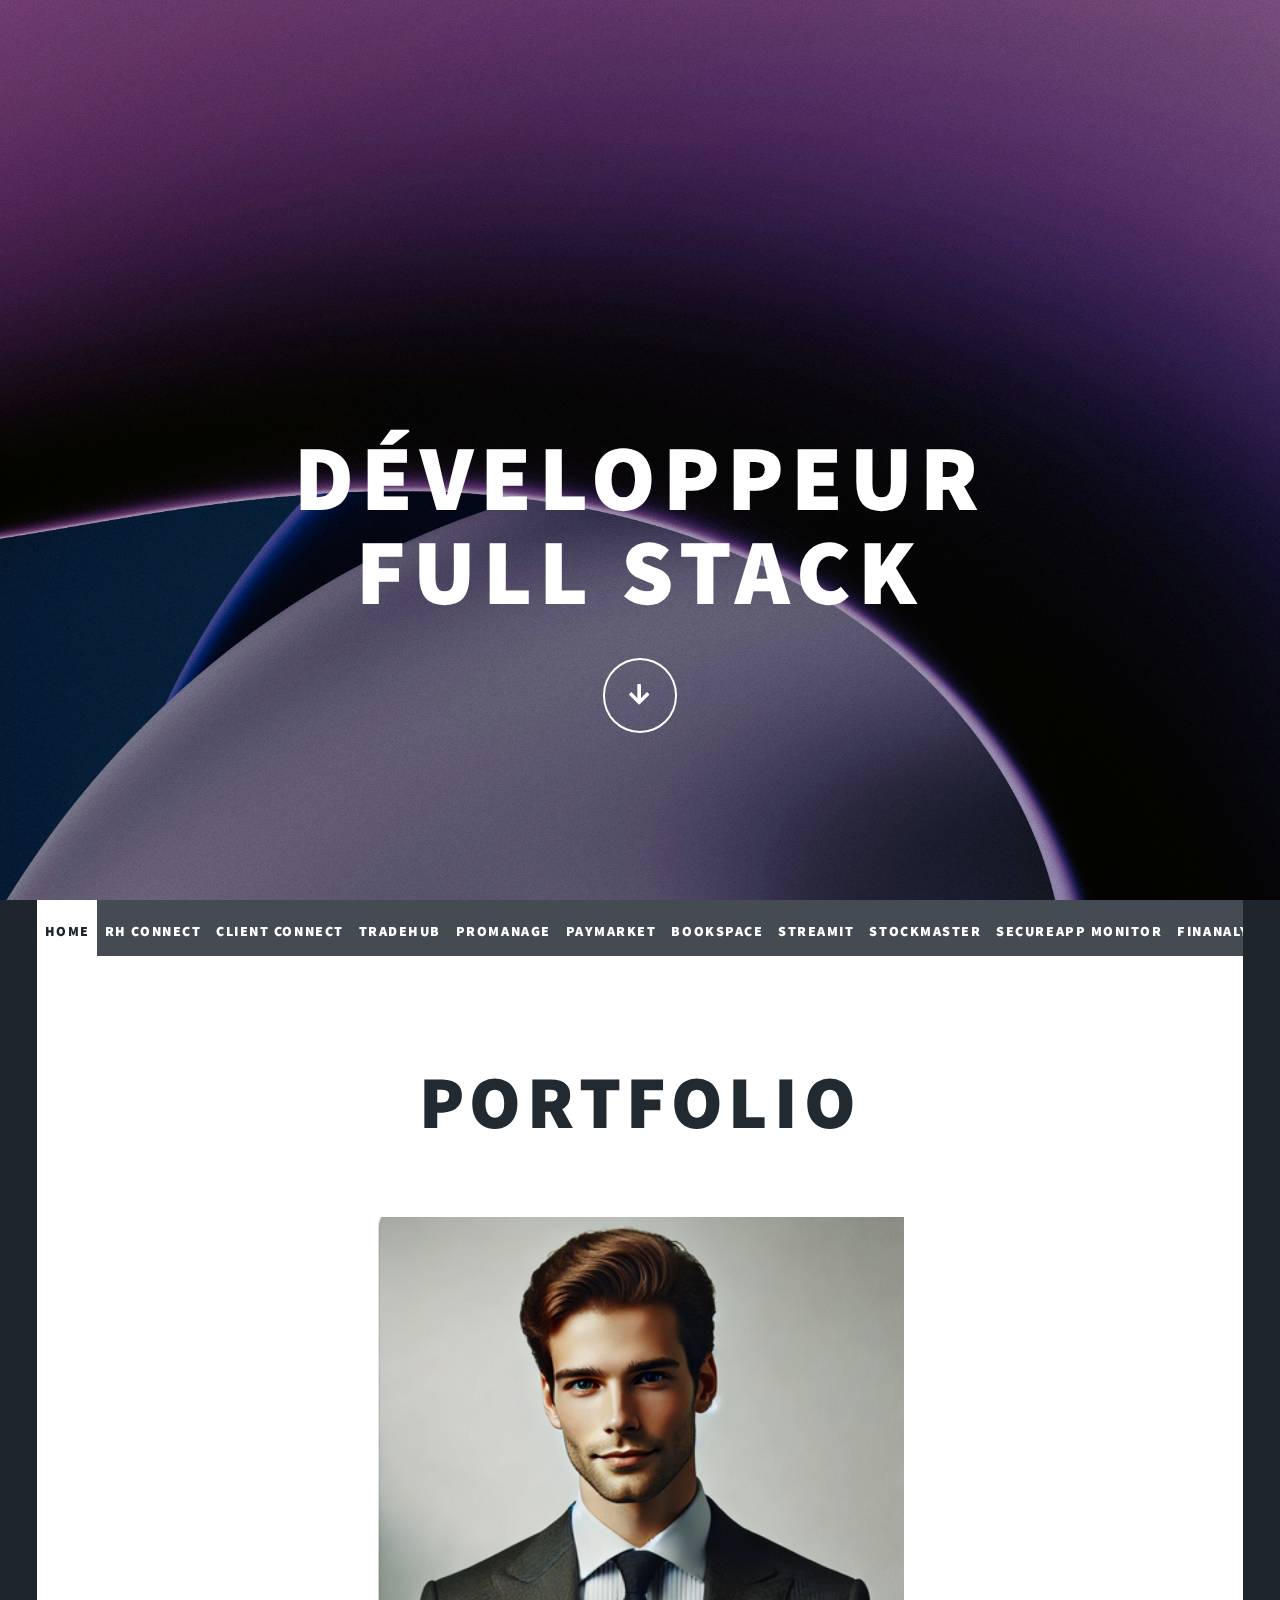
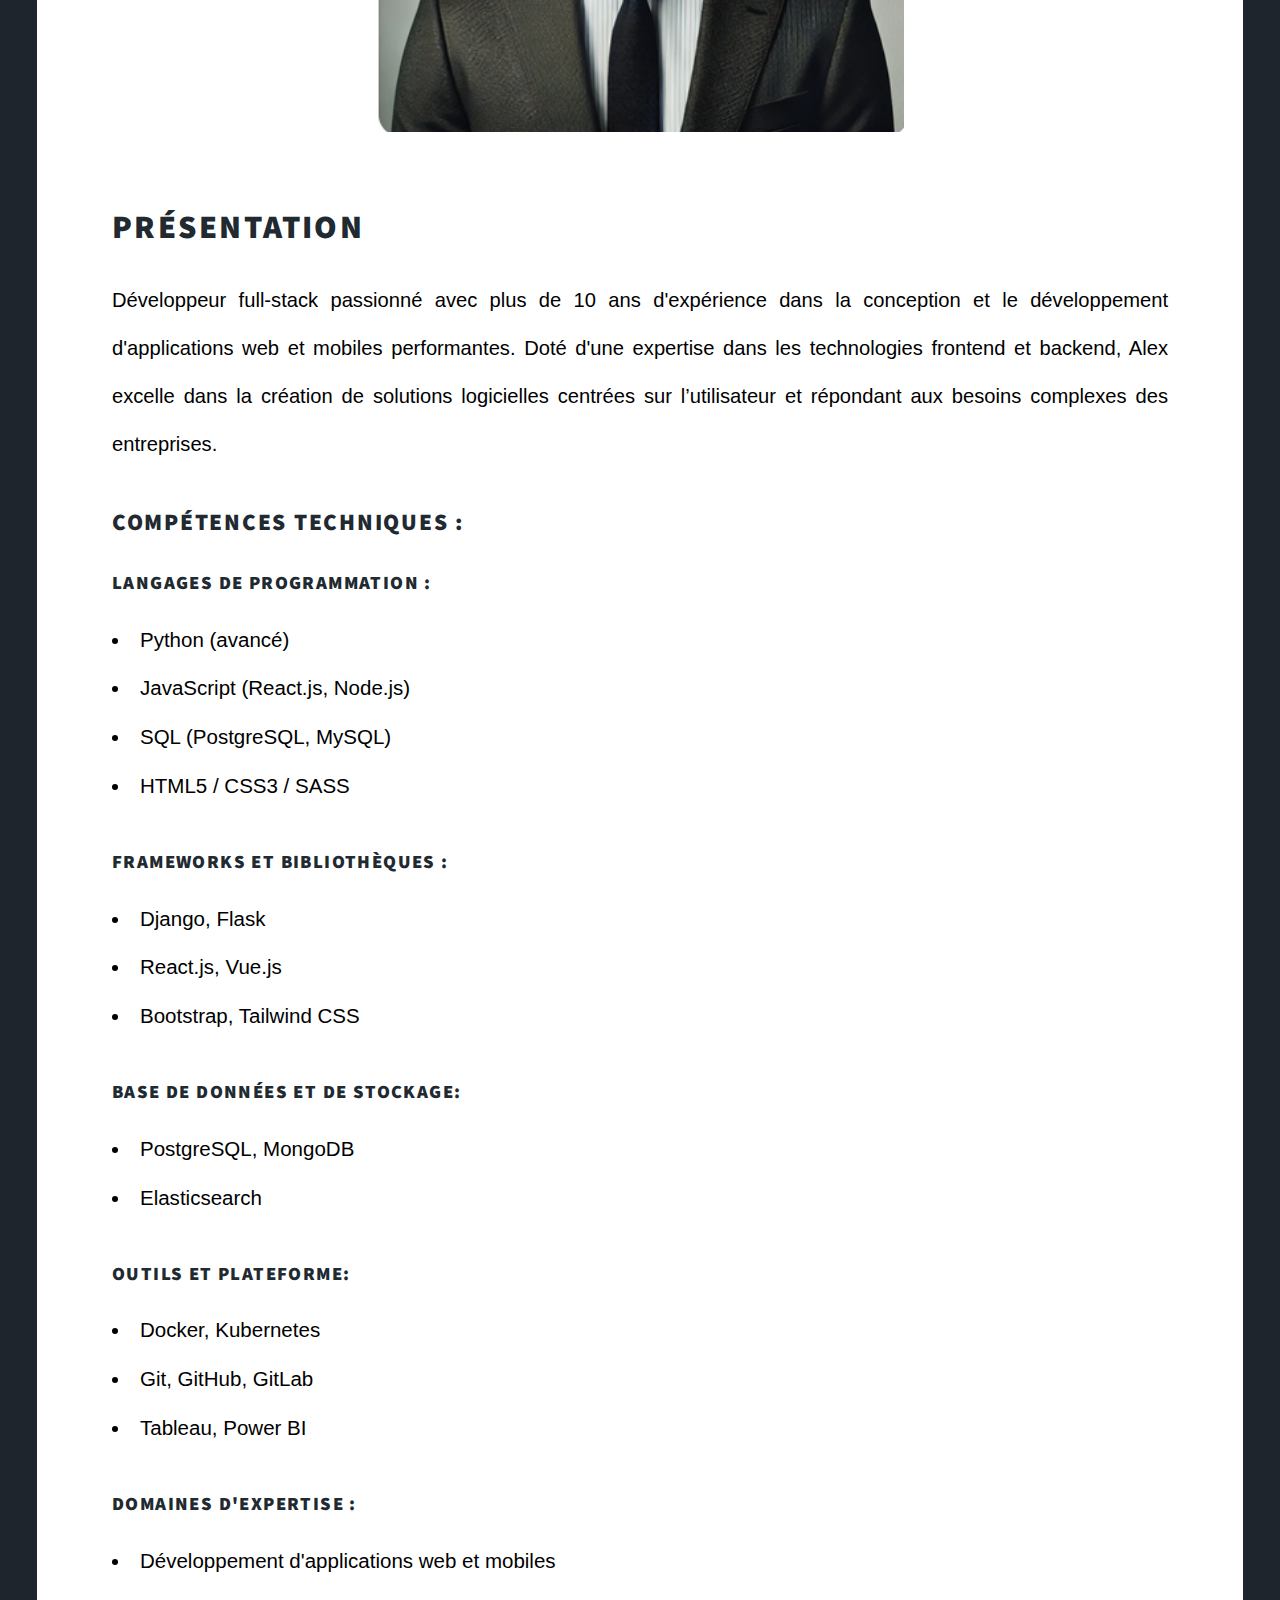
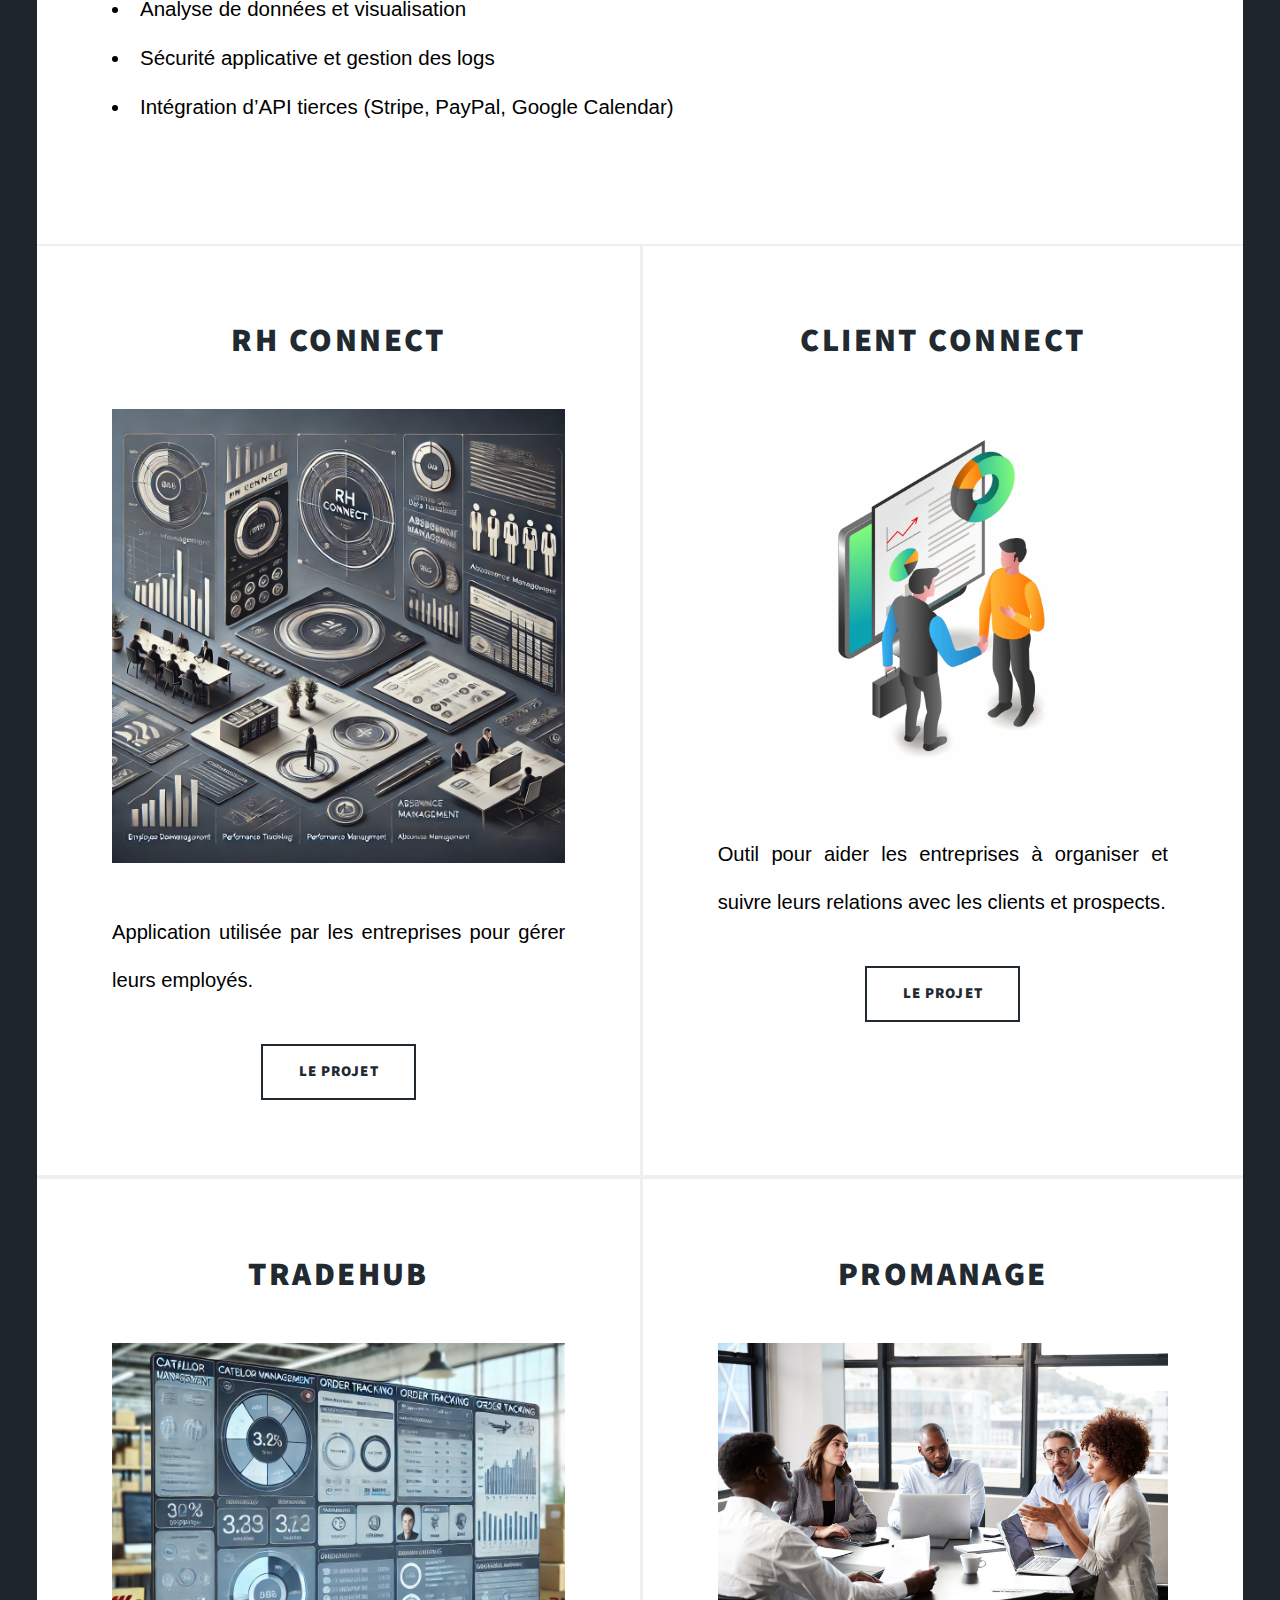
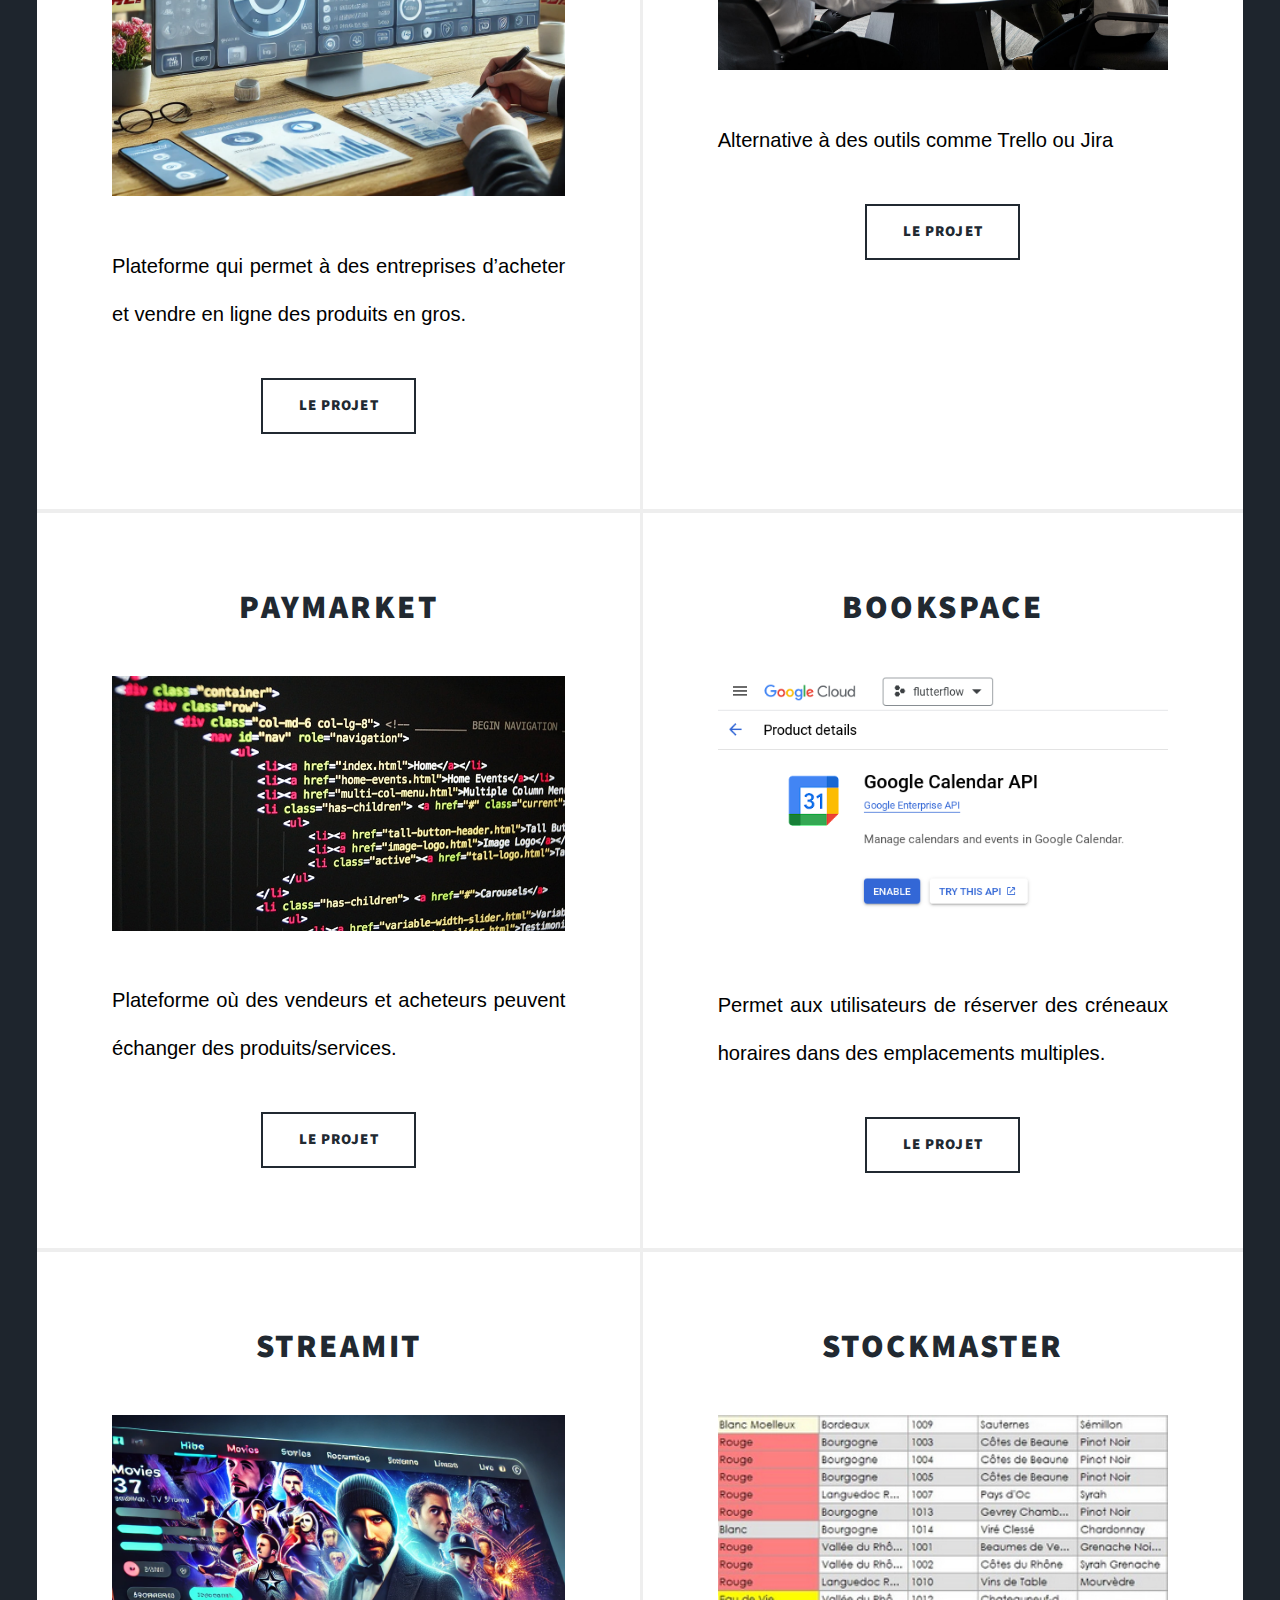
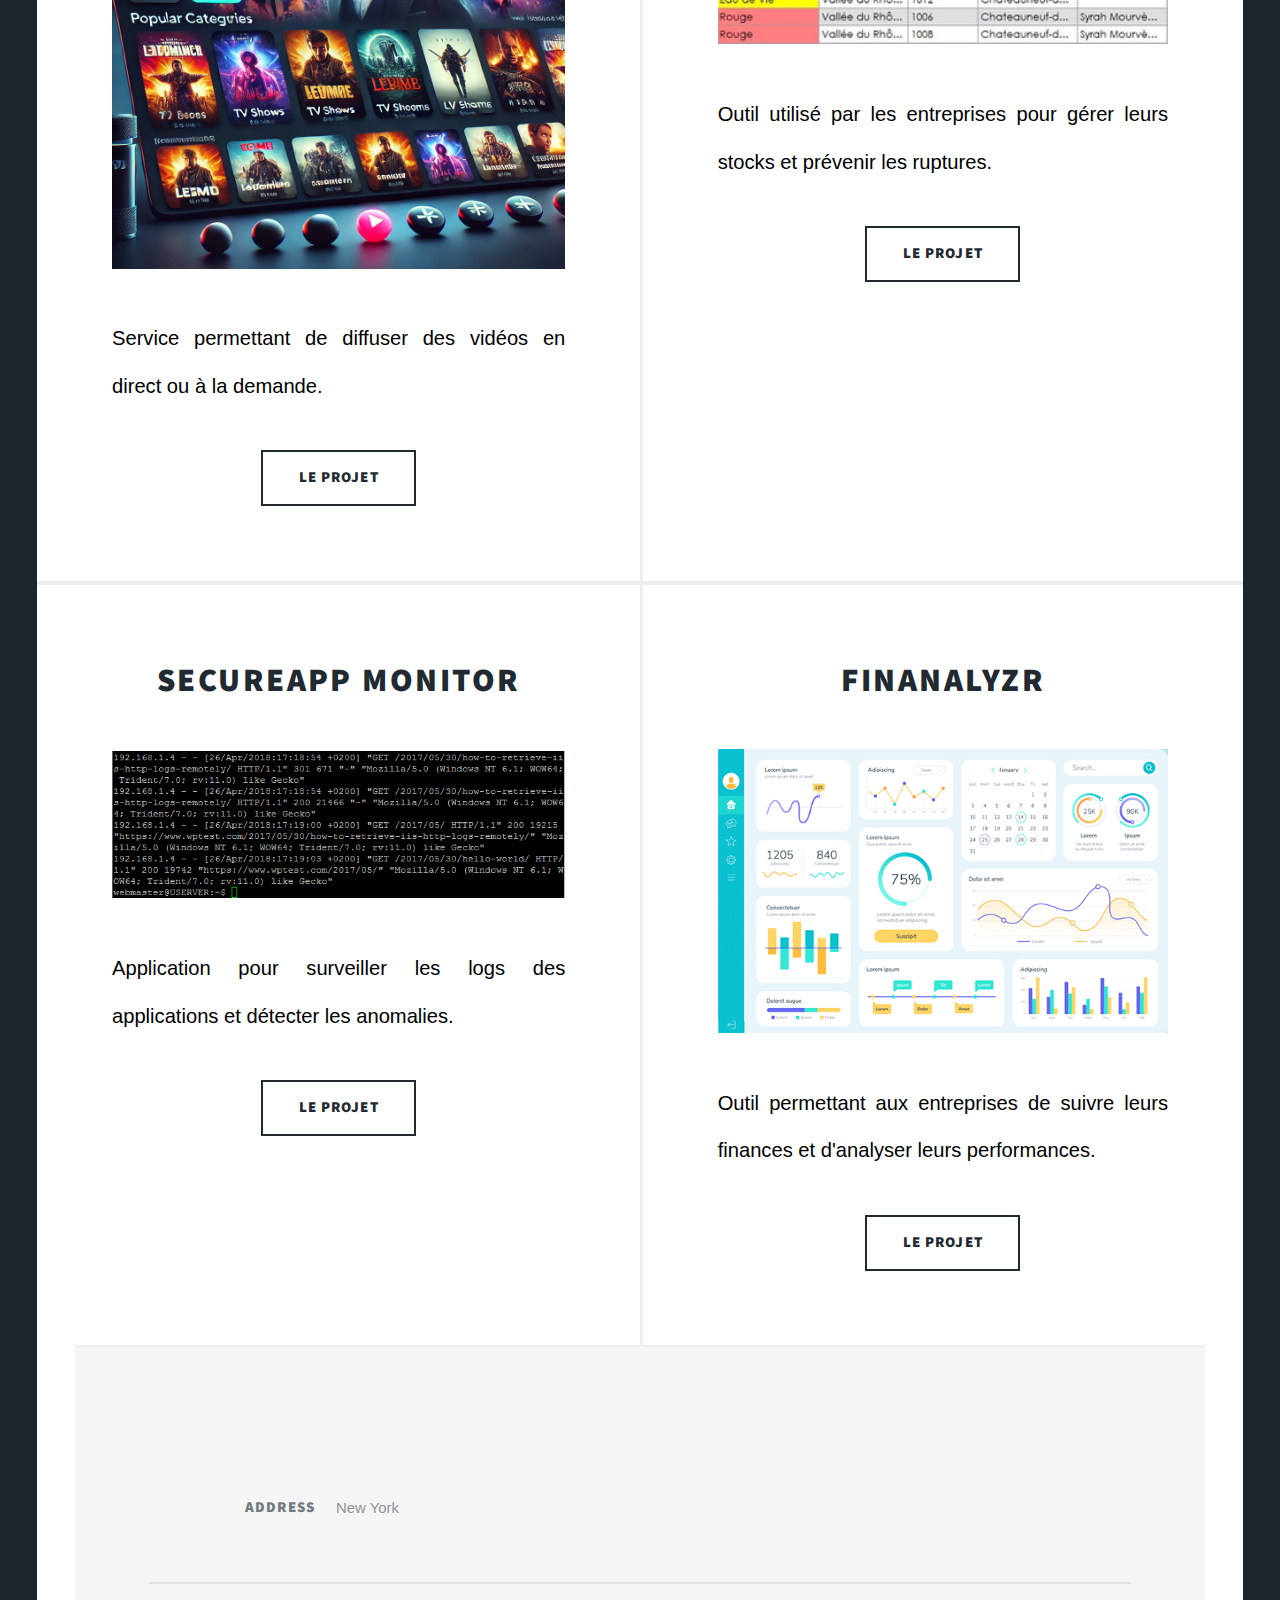
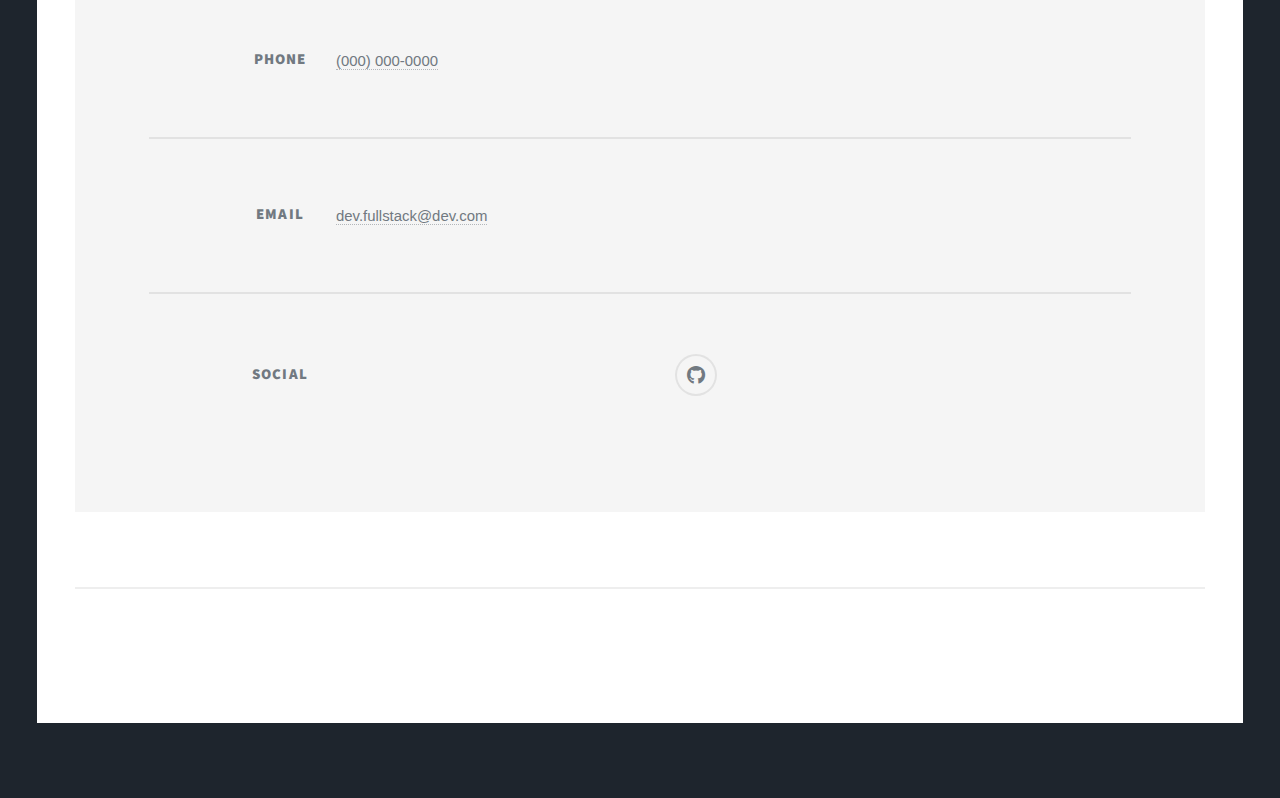
==== commit 59f075a0: "comit 4" ====
--- a/index.html
+++ b/index.html
@@ -34,11 +34,12 @@
 				<li><a href="Projet8.html">StockMaster</a></li>
 				<li><a href="Projet9.html">SecureApp Monitor</a></li>
 				<li><a href="Projet10.html">FinAnalyzr</a></li>
-			</ul>
+			</ul> 
 			<ul class="icons">
-				<li><a href="https://github.com/Cypherpunk-7/Site-Web-.git" class="icon brands fa-github"><span class="label">GitHub</span></a></li>
+				<li><a href="https://github.com/Cypherpunk-7/Site-Web-.git" target="_blank" class="icon brands fa-github"><span class="label">GitHub</span></a></li>
 			</ul>
 		</nav>
+	
 	<!-- Main -->
 		<div id="main">
 	<!-- Featured Post -->
@@ -46,9 +47,11 @@
 			<header class="major">
 				<h2><a href="#">Portfolio<br/></a></h2>
 			</header>
-				<a href="#" class="image main"><img src="images/Alex Martin.png" alt="" /></a>
-				<section class="description">
-					<h2>Présentation</h4>
+			<a href="#" class="image main">
+				<img src="images/Alex Martin.png" alt="" style="width: 50%; height: auto; display: block; margin: 0 auto;" />
+			</a>
+			
+					<h2>Présentation</h2>
 					<p>	
 						Développeur full-stack passionné avec plus de 10 ans d'expérience dans la conception et le développement d'applications web et mobiles performantes.
 						Doté d'une expertise dans les technologies frontend et backend, Alex excelle dans la création de solutions logicielles centrées sur l’utilisateur et répondant aux besoins complexes des entreprises.
@@ -56,7 +59,7 @@
 				</section>
 				<section class="features">
 					<h3>Compétences Techniques :</h3>
-
+					<div>
 					<h4>Langages de programmation :</h4>
 					<ul>
 						<li>Python (avancé)</li>
@@ -64,34 +67,39 @@
 						<li>SQL (PostgreSQL, MySQL)</li>
 						<li>HTML5 / CSS3 / SASS</li>
 					</ul>
-
+					</div>
+					<div>
 					<h4>Frameworks et Bibliothèques :</h4>
 					<ul>
 						<li>Django, Flask</li>
 						<li>React.js, Vue.js</li>
 						<li>Bootstrap, Tailwind CSS</li>
 					</ul>
-
+					</div>
+					<div>
 					<h4>Base de données et de stockage:</h4>
 					<ul>
 						<li>PostgreSQL, MongoDB</li>
 						<li>Elasticsearch</li>
 					</ul>
-
+					</div>
+					<div>
 					<h4>Outils et plateforme:</h4>
 					<ul>
 						<li>Docker, Kubernetes</li>
 						<li>Git, GitHub, GitLab</li>
 						<li>Tableau, Power BI</li>
 					</ul>
-
-					<h4>Domaines d’expertise :</h4>
+					</div>
+					<div>
+					<h4>Domaines d'expertise :</h4>
 					<ul>
 						<li>Développement d'applications web et mobiles</li>
 						<li>Analyse de données et visualisation</li>
 						<li>Sécurité applicative et gestion des logs</li>
 						<li>Intégration d’API tierces (Stripe, PayPal, Google Calendar)</li>
 					</ul>
+					</div>
 				</section>
 				
 		</article>
@@ -99,10 +107,9 @@
 		<section class="posts">
 			<article>
 				<header>
-					<span class="date"> </span>
-					<h2><a href="#">RH Connect</a></h2>
-				</header>
-					<a href="#" class="image fit"><img src="images/RH_connect2.webp" alt="" /></a>
+					<h2><a href="Projet1.html">RH Connect</a></h2>
+				</header>
+					<a href="Projet1.html" class="image fit"><img src="images/RH_connect2.webp" alt="" /></a>
 					<p>Application utilisée par les entreprises pour gérer leurs employés.</p>
 					<ul class="actions special">
 						<li><a href="Projet1.html" class="button">Le Projet</a></li>
@@ -111,10 +118,9 @@
 
 			<article>
 				<header>
-					<span class="date"> </span>
-					<h2><a href="#">Client Connect</a></h2>
-				</header>
-					<a href="#" class="image fit"><img src="images/pic03.jpg" alt="" /></a>
+					<h2><a href="Projet2.html">Client Connect</a></h2>
+				</header>
+					<a href="Projet2.html" class="image fit"><img src="images/clientconnect.jpg" alt="" /></a>
 					<p>Outil pour aider les entreprises à organiser et suivre leurs relations avec les clients et prospects.</p>
 					<ul class="actions special">
 						<li><a href="Projet2.html" class="button">Le Projet </a></li>
@@ -123,10 +129,9 @@
 
 			<article>
 				<header>
-					<span class="date"> </span>
-					<h2><a href="#">TradeHub</a></h2>
-				</header>
-					<a href="#" class="image fit"><img src="images/pic04.jpg" alt="" /></a>
+					<h2><a href="Projet3.html">TradeHub</a></h2>
+				</header>
+					<a href="Projet3.html" class="image fit"><img src="images/Tradeup.webp" alt="" /></a>
 					<p>Plateforme qui permet à des entreprises d’acheter et vendre en ligne des produits en gros.</p>
 					<ul class="actions special">
 						<li><a href="Projet3.html" class="button">Le Projet</a></li>
@@ -135,10 +140,9 @@
 
 			<article>
 				<header>
-					<span class="date"> </span>
-					<h2><a href="#">ProManage</a></h2>
-				</header>
-					<a href="#" class="image fit"><img src="images/pic05.jpg" alt="" /></a>
+					<h2><a href="Projet4.html">ProManage</a></h2>
+				</header>
+					<a href="Projet4.html" class="image fit"><img src="images/promanage.webp" alt="" /></a>
 					<p>Alternative à des outils comme Trello ou Jira</p>
 					<ul class="actions special">
 						<li><a href="Projet4.html" class="button">Le Projet</a></li>
@@ -147,10 +151,9 @@
 
 			<article>
 				<header>
-					<span class="date"> </span>
-					<h2><a href="#">PayMarket</a></h2>
-				</header>
-				<a href="#" class="image fit"><img src="images/pic06.jpg" alt="" /></a>
+					<h2><a href="Projet5.html">PayMarket</a></h2>
+				</header>
+				<a href="Projet5.html" class="image fit"><img src="images/paymarket.jpg" alt="" /></a>
 				<p>Plateforme où des vendeurs et acheteurs peuvent échanger des produits/services.</p>
 				<ul class="actions special">
 					<li><a href="Projet5.html" class="button">Le Projet</a></li>
@@ -159,10 +162,9 @@
 
 			<article>
 				<header>
-					<span class="date"> </span>
-					<h2><a href="#">BookSpace</a></h2>
-				</header>
-				<a href="#" class="image fit"><img src="images/pic07.jpg" alt="" /></a>
+					<h2><a href="Projet6.html">BookSpace</a></h2>
+				</header>
+				<a href="Projet6.html" class="image fit"><img src="images/bookspace.png" alt="" /></a>
 				<p>Permet aux utilisateurs de réserver des créneaux horaires dans des emplacements multiples.</p>
 				<ul class="actions special">
 					<li><a href="Projet6.html" class="button">Le Projet</a></li>
@@ -171,10 +173,9 @@
 
 			<article>
 				<header>
-					<span class="date"> </span>
-					<h2><a href="#"> StreamIt</a></h2>
-				</header>
-				<a href="#" class="image fit"><img src="images/pic07.jpg" alt="" /></a>
+					<h2><a href="Projet7.html"> StreamIt</a></h2>
+				</header>
+				<a href="Projet7.html" class="image fit"><img src="images/streamit.webp" alt="" /></a>
 				<p>Service permettant de diffuser des vidéos en direct ou à la demande.</p>
 				<ul class="actions special">
 					<li><a href="Projet7.html" class="button">Le Projet</a></li>
@@ -183,10 +184,9 @@
 
 			<article>
 				<header>
-					<span class="date"> </span>
-					<h2><a href="#">StockMaster</a></h2>
-				</header>
-				<a href="#" class="image fit"><img src="images/pic07.jpg" alt="" /></a>
+					<h2><a href="Projet8.html">StockMaster</a></h2>
+				</header>
+				<a href="Projet8.html" class="image fit"><img src="images/stockmaster.png" alt="" /></a>
 				<p>Outil utilisé par les entreprises pour gérer leurs stocks et prévenir les ruptures.</p>
 				<ul class="actions special">
 					<li><a href="Projet8.html" class="button">Le Projet</a></li>
@@ -195,10 +195,9 @@
 
 			<article>
 				<header>
-					<span class="date"> </span>
-					<h2><a href="#">SecureApp Monitor</a></h2>
-				</header>
-				<a href="#" class="image fit"><img src="images/pic07.jpg" alt="" /></a>
+					<h2><a href="Projet9.html">SecureApp Monitor</a></h2>
+				</header>
+				<a href="Projet9.html" class="image fit"><img src="images/secureappmonitor.png" alt="" /></a>
 				<p>Application pour surveiller les logs des applications et détecter les anomalies.</p>
 				<ul class="actions special">
 					<li><a href="Projet9.html" class="button">Le Projet</a></li>
@@ -207,10 +206,9 @@
 
 			<article>
 				<header>
-					<span class="date"> </span>
-					<h2><a href="#">FinAnalyzr</a></h2>
-				</header>
-				<a href="#" class="image fit"><img src="images/pic07.jpg" alt="" /></a>
+					<h2><a href="Projet10.html">FinAnalyzr</a></h2>
+				</header>
+				<a href="Projet10.html" class="image fit"><img src="images/finanalyzer.png" alt="" /></a>
 				<p>Outil permettant aux entreprises de suivre leurs finances et d'analyser leurs performances.</p>
 				<ul class="actions special">
 					<li><a href="Projet10.html" class="button">Le Projet</a></li>
--- a/assets/css/main.css
+++ b/assets/css/main.css
@@ -1,11 +1,6 @@
 @import url(fontawesome-all.min.css);
 @import url("https://fonts.googleapis.com/css?family=Merriweather:300,700,300italic,700italic|Source+Sans+Pro:900");
 
-/*
-	Massively by HTML5 UP
-	html5up.net | @ajlkn
-	Free for personal and commercial use under the CCA 3.0 license (html5up.net/license)
-*/
 
 html, body, div, span, applet, object,
 iframe, h1, h2, h3, h4, h5, h6, p, blockquote,
@@ -116,13 +111,13 @@
 /* Type */
 
 	html {
-		font-size: 16pt;
+		font-size: 15pt;
 	}
 
 		@media screen and (max-width: 1680px) {
 
 			html {
-				font-size: 12pt;
+				font-size: 15pt;
 			}
 
 		}
@@ -130,7 +125,7 @@
 		@media screen and (max-width: 1280px) {
 
 			html {
-				font-size: 11pt;
+				font-size: 14pt;
 			}
 
 		}
@@ -150,7 +145,7 @@
 	body, input, select, textarea {
 		font-family:Arial, Helvetica, sans-serif;
 		font-weight: 300;
-		font-size: 1rem;
+		font-size: 1.1rem;
 		line-height: 2.375;
 	}
 
@@ -178,6 +173,7 @@
 	p {
 		text-align: justify;
 		margin: 0 0 2rem 0;
+		font-size: 1.08rem;
 	}
 
 	h1, h2, h3, h4, h5, h6 {
@@ -1054,6 +1050,10 @@
 						}
 
 		}
+
+
+		
+
 
 		@media screen and (max-width: 980px) {
 
@@ -2633,7 +2633,9 @@
 			}
 
 		.image.main {
-			display: block;
+			align-items: center;
+			display: flex;
+			justify-content: center;
 			margin: 4rem 0;
 			width: 100%;
 		}
@@ -2643,7 +2645,7 @@
 			}
 
 			.image.main img {
-				width: 100%;
+				width: 50%;
 			}
 
 		@media screen and (max-width: 736px) {
@@ -2904,7 +2906,7 @@
 /* Section/Article */
 
 	section.special, article.special {
-		text-align: center;
+		text-align: justify;
 	}
 
 	header {
@@ -3456,7 +3458,7 @@
 				min-height: 90vh;
 			}
 
-				#intro p br {
+				#intro p b r {
 					display: none;
 				}
 
@@ -3474,7 +3476,7 @@
 			}
 
 				#intro h1 {
-					font-size: 3.25rem;
+					font-size: 3.2rem;
 					line-height: 1.1;
 					margin-bottom: 1rem;
 				}
@@ -3584,7 +3586,7 @@
 		@media screen and (max-width: 980px) {
 
 			#header {
-				height: 14rem;
+				height: 1rem;
 				padding-bottom: 4rem;
 			}
 
@@ -3614,7 +3616,7 @@
     transition: transform 1s ease, opacity 1s ease;
     background: rgba(255, 255, 255, 0.175);
     height: 3rem; /* Réduit la hauteur de la barre */
-    line-height: 3rem; /* Aligne verticalement le contenu */
+	line-height: 3rem; /* Aligne verticalement le contenu */
     margin: 0rem auto 0 auto; /* Ajuste les marges */
     overflow: hidden;
     padding: 0; /* Réduit l'espacement interne */
@@ -3688,7 +3690,7 @@
 			list-style: none;
 			text-transform: uppercase;
 			margin: 0;
-    padding: 0;
+    		padding: 0;
 		}
 
 
@@ -3706,13 +3708,13 @@
 				
 			}
 
-				#nav ul.links li a {
+#nav ul.links li a {
 					-moz-transition: background-color 0.2s ease-in-out, color 0.2s ease-in-out;
 					-webkit-transition: background-color 0.2s ease-in-out, color 0.2s ease-in-out;
 					-ms-transition: background-color 0.2s ease-in-out, color 0.2s ease-in-out;
 					transition: background-color 0.2s ease-in-out, color 0.2s ease-in-out;
 					display: block;
-					font-size: 0.65rem;
+					font-size: 0.75rem;
 					outline: none;
 					padding: 0.2rem 0.4rem;
 					white-space: nowrap;
@@ -3753,9 +3755,13 @@
 
 			#nav {
 				display: none;
-			}
-
-		}
+			} 
+		} 
+		
+
+		
+
+
 
 /* Main */
 
@@ -3792,12 +3798,12 @@
 
 			#main > .post header.major > h1, #main > .post header.major h2 {
 				font-size: 4rem;
-				line-height: 1.1;
+				line-height: 1;
 				margin: 0 0 2rem 0;
 			}
 
 			#main > .post.featured {
-				text-align: center;
+				text-align: left;
 			}
 
 			@media screen and (max-width: 1280px) {
@@ -3820,8 +3826,8 @@
 					}
 
 					#main > .post header.major > h1, #main > .post header.major h2 {
-						font-size: 2.5rem;
-						line-height: 1.2;
+						font-size: 3rem;
+						line-height: 0.1;
 						margin: 0 0 1.5rem 0;
 					}
 
@@ -3867,10 +3873,11 @@
 
 			#main > .posts > article {
 				border-color: #eeeeee;
-				border-left-width: 2px;
+				border-left-width: 3px;
 				border-style: solid;
-				border-top-width: 2px;
+				border-top-width: 4px;
 				text-align: center;
+				font-size: 1.2rem;
 			}
 
 				#main > .posts > article > :last-child {
@@ -3926,7 +3933,6 @@
 				}
 
 				#main > .posts > article .image {
-					max-width: 25rem;
 					margin-left: auto;
 					margin-right: auto;
 				}
@@ -4544,7 +4550,9 @@
 				display: block;
 			}
 
-		}
+		} 
+		
+
 
 		@media screen and (max-width: 736px) {
 
@@ -4662,11 +4670,12 @@
 		@media screen and (max-width: 980px) {
 
 			#navPanel {
-				display: block;
-			}
-
-		}
-
+						display: block;
+					}
+
+		} 
+		
+		
 		@media screen and (max-width: 736px) {
 
 			#navPanel {
@@ -4675,7 +4684,7 @@
 
 		}
 
-	@media screen and (max-width: 980px) {
+	@media screen and (max-width: 980px)  {
 
 		body.is-navPanel-visible #wrapper {
 			opacity: 0.5;
@@ -4690,4 +4699,5 @@
 			visibility: visible;
 		}
 
-	}+	} 
+	